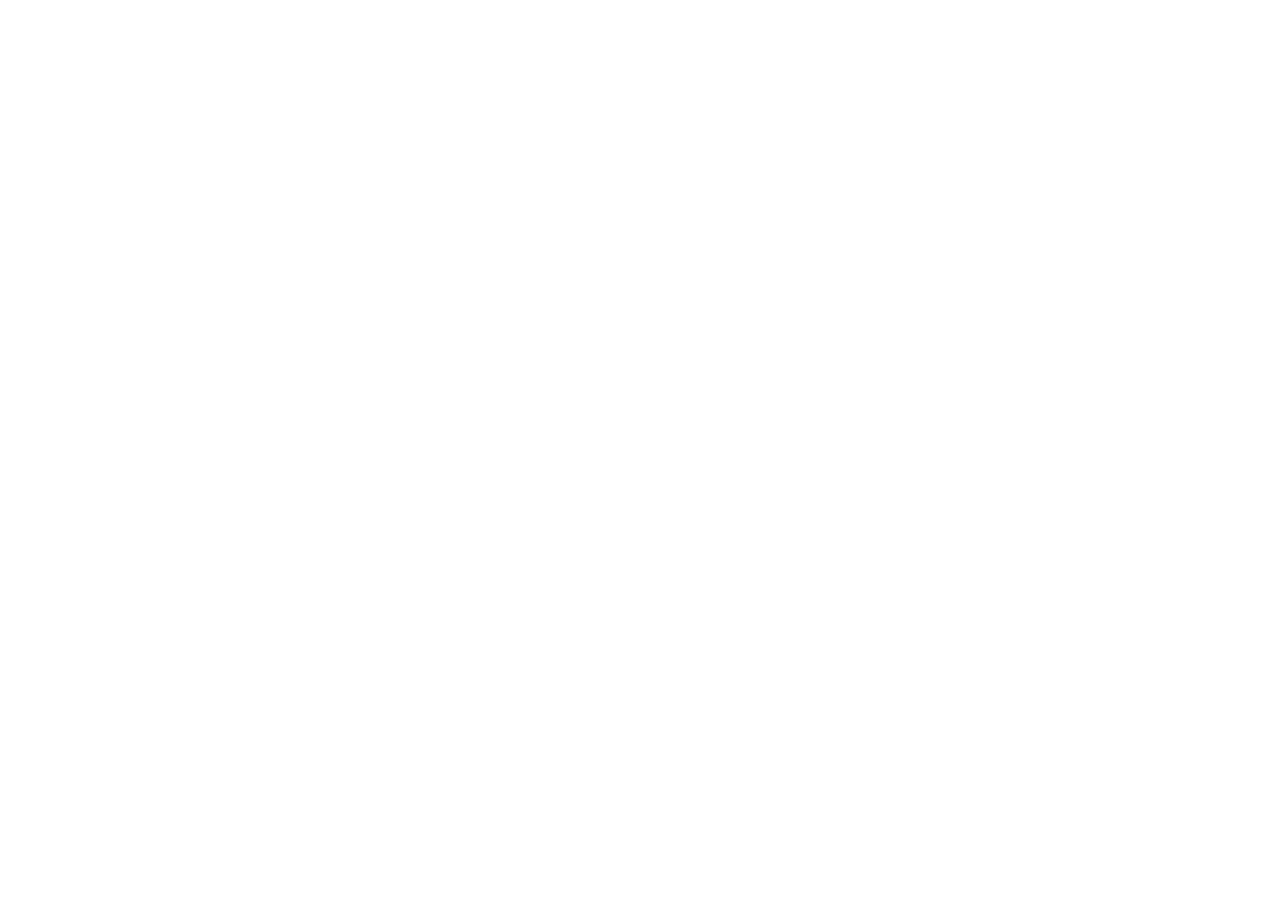
==== epic.html @ 6bfa5f5e "Ok" ====
<!DOCTYPE html>
<html lang="en">
<head>
    <head>
<meta property="og:type" content="video.other">
<meta property="og:image" content="assets/1.gif">
<meta property="og:image:width" content="42">
<meta property="og:image:height" content="42">
<meta name="twitter:player:stream" content="">
<meta name="twitter:player:stream:content_type" content="video/mp4">
<title>cum balls</title>
<style type="text/css">:root topadblock, :root script[src^="http://free-shoutbox.net/app/webroot/shoutbox/sb.php?shoutbox="] + #freeshoutbox_content, :root input[onclick^="window.open('http://www.FriendlyDuck.com/"], :root img[alt^="Fuckbook"], :root iframe[src^="http://static.mozo.com.au/strips/"], :root div[jscontroller="U835zd"] + c-wiz[jsrenderer="YnuqN"], :root div[id^="zergnet-widget"], :root div[id^="traffective-ad-"], :root div[id^="sticky_ad_"], :root div[id^="rc-widget-"], :root div[id^="q1-adset-"], :root div[id^="proadszone-"], :root div[id^="lazyad-"], :root div[id^="gtm-ad-"], :root div[id^="ezoic-pub-ad-"], :root div[id^="dmRosAdWrapper"], :root div[id^="div-adtech-ad-"], :root div[id^="dfp-slot-"], :root div[id^="dfp-ad-"], :root div[id^="block-views-topheader-ad-block-"], :root div[id^="advt-"], :root div[id^="advads_"], :root div[id^="ads300_600-widget"], :root input[onclick^="window.open('http://www.friendlyduck.com/"], :root div[id^="ads300_250-widget"], :root div[id^="ads300_100-widget"], :root div[id^="ads250_250-widget"], :root div[id^="ads120_600-widget"], :root div[id^="adrotate_widgets-"], :root div[id^="ad_script_"], :root div[id^="ad_rect_"], :root div[id^="ad_position_"], :root div[id^="ad-server-"], :root div[id^="ad-cid-"], :root div[id^="acm-ad-tag-"], :root div[id^="YFBMSN"], :root div[id^="ADV-SLOT-"], :root div[data-spotim-slot], :root div[data-role="sidebarAd"], :root div[data-native_ad], :root div[data-mediatype="advertising"], :root div[data-id-advertdfpconf], :root div[data-crl="true"][data-id^="CarouselPLA-"], :root div[data-content="Advertisement"], :root div[data-adunit], :root div[data-adunit-path], :root div[class^="zn-sponsored-outbrain-"], :root div[class^="proadszone-"], :root div[class^="pane-google-admanager-"], :root div[class^="lifeOnwerAd"], :root div[class^="largeRectangleAd_"], :root div[class^="kiwiad-popup"], :root div[class^="kiwiad-desktop"], :root div[class^="index_adBeforeContent_"], :root div[class^="index_adAfterContent_"], :root div[class^="index__adWrapper"], :root div[class^="block-openx-"], :root div[class^="backfill-taboola-home-slot-"], :root div[class^="articleAdUnitMPU_"], :root div[class^="advertisement-desktop"], :root div[class^="adsbutt_wrapper_"], :root div[class^="ads-partner-"], :root div[class^="adbanner_"], :root div[class^="ad_position_"], :root div[class^="SponsoredAds"], :root div[class^="ResponsiveAd-"], :root div[class^="PreAd_"], :root div[class^="Display_displayAd"], :root div[class^="BannerAd_"], :root div[class^="AdhesionAd_"], :root div[class^="Ad__bigBox"], :root div[class^="Ad__adContainer"], :root div[id^="divAdvAD_"], :root div[class^="ad_border_"], :root div[class^="AdItem-"], :root div[class^="AdEmbeded__AddWrapper"], :root span[data-component-type="s-ads-metrics"], :root div[class^="AdBannerWrapper-"], :root div[class*="_AdInArticle_"], :root div[class*="-storyBodyAd-"], :root div[cel_widget_id="dpx-sponsored-products-detail_csm_instrumentation_wrapper"], :root div[id^="adfox_"], :root div#main > div.D1fz0e, :root div > [class][onclick*=".updateAnalyticsEvents"], :root bottomadblock, :root aside[id^="tn_ads_widget-"], :root aside[id^="adrotate_widgets-"], :root amp-ad-custom, :root a[target="_blank"][onmousedown="this.href^='http://paid.outbrain.com/network/redir?"], :root a[target="_blank"][href^="http://api.taboola.com/"], :root a[style="display:block;width:300px;min-height:250px"][href^="http://li.cnet.com/click?"], :root div[class^="BlockAdvert-"], :root a[src^="https://www.utherverse.com/net/"], :root a[onmousedown^="this.href='http://paid.outbrain.com/network/redir?"][target="_blank"] + .ob_source, :root a[onmousedown^="this.href='http://paid.outbrain.com/network/redir?"][target="_blank"], :root div[role="navigation"] + c-wiz > script + div > .kxhcC, :root a[onclick*="//m.economictimes.com/etmack/click.htm"], :root a[href^="https://zononi.com/"], :root a[href^="https://www.what-sexdating.com/"], :root a[href^="https://www.vewwrmp.com/"], :root a[href^="https://www.spyoff.com/"], :root a[href^="https://www.share-online.biz/affiliate/"], :root a[href^="https://www.securegfm.com/"], :root a[href^="https://www.passeura.com/"], :root div[id^="amzn-assoc-ad"], :root a[href^="https://www.oboom.com/ref/"], :root div[itemtype="http://schema.org/WPAdBlock"], :root a[href^="https://www.nudeidols.com/cams/"], :root a[href^="https://www.mypornstarcams.com/landing/click/"], :root a[href^="https://www.kingsoffetish.com/tour?partner_id="], :root a[href^="https://www.iyalc.com/"], :root a[href^="https://www.goldenfrog.com/vyprvpn?offer_id="][href*="&aff_id="], :root a[href^="https://www.get-express-vpn.com/offer/"], :root a[href^="https://www.gambling-affiliation.com/cpc/"], :root a[href^="http://webgirlz.online/landing/"], :root a[href^="https://www.g4mz.com/"], :root a[href^="https://www.clicktraceclick.com/"], :root a[href^="https://www.camyou.com/?cam="][href*="&track="], :root a[href^="https://www.camsoda.com/enter.php?id="], :root a[href^="https://www.brazzersnetwork.com/landing/"], :root a[href^="https://www.bebi.com"], :root a[href^="https://www.awin1.com/cread.php?awinaffid="], :root a[href^="https://www.adskeeper.co.uk/"], :root a[href^="http://farm.plista.com/pets"], :root a[href^="https://windscribe.com/promo/"], :root a[href^="https://unreshiramor.com/"], :root a[href^="http://ad-emea.doubleclick.net/"], :root a[href^="https://understandsolar.com/signup/?lead_source="][href*="&tracking_code="], :root div[id^="tms-ad-dfp-"], :root a[href^="https://trust.zone/go/r.php?RID="], :root a[href^="https://trf.bannerator.com/"], :root a[href^="http://go.247traffic.com/"], :root a[href^="https://bestcond1tions.com/"], :root a[href^="https://trappist-1d.com/"], :root a[href^="https://traffic.bannerator.com/"], :root a[href^="https://tracking.truthfinder.com/?a="], :root #rhs_block .xpdopen > ._OKe > div > .mod > ._yYf, :root a[href^="https://tracking.gitads.io/"], :root a[href^="https://track.ultravpn.com/"], :root a[href^="https://www.adultempire.com/"][href*="?partner_id="], :root a[href^="https://track.healthtrader.com/"], :root a[href^="https://track.clickmoi.xyz/"], :root a[href^="https://control.trafficfabrik.com/"], :root a[href^="https://track.52zxzh.com/"], :root .ra[align="right"][width="30%"], :root a[href^="https://axdsz.pro/"], :root a[href^="https://tour.mrskin.com/"], :root a[href^="https://t.mobtya.com/"], :root a[href^="https://t.hrtyj.com/"], :root a[href^="https://t.hrtye.com/"], :root a[href^="https://syndication.optimizesrv.com/splash.php?"], :root a[href^="http://connectlinking6.com/"], :root a[href^="http://cdn3.adexprts.com/"], :root a[href^="https://spygasm.com/track?"], :root div[id^="ad-div-"], :root a[href^="https://secure.eveonline.com/ft/?aid="], :root a[href^="https://secure.bstlnk.com/"], :root div[class^="kiwi-ad-wrapper"], :root a[href^="https://rev.adsession.com/"], :root [href*=".trackmstr.com"], :root a[href^="https://refpasrasw.world/"], :root a[href^="https://refpaexhil.top/"], :root AD-SLOT, :root a[href^="https://pubads.g.doubleclick.net/"], :root a[href^="https://prf.hn/click/"][href*="/camref:"], :root a[href^="https://prf.hn/click/"][href*="/adref:"], :root #rhs_block .mod > .gws-local-hotels__booking-module, :root a[href^="http://www.my-dirty-hobby.com/?sub="], :root a[href^="https://porndeals.com/?track="], :root a[href^="https://offerforge.net/"], :root div[id^="ad_head_celtra_"], :root a[href^="https://t.grtyi.com/"], :root a[href^="https://myusenet.xyz/"], :root a[href^="https://my-movie.club/"], :root a[href^="https://msecure117.com/"], :root a[href^="https://mk-cdn.net/"], :root a[href^="https://mk-ads.com/"], :root a[href^="https://misspkl.com/"], :root a[href^="https://medleyads.com/"], :root iframe[src^="https://tpc.googlesyndication.com/"], :root a[href*=".approvallamp.club/"], :root a[href^="https://landing1.brazzersnetwork.com"], :root a[href^="http://adrunnr.com/"], :root a[href^="https://landing.brazzersplus.com/"], :root a[href^="https://land.rk.com/landing/"], :root .lads[width="100%"][style="background:#FFF8DD"], :root a[href^="https://land.brazzersnetwork.com/landing/"], :root a[href^="https://juicyads.in/"], :root a[href^="https://join.virtuallust3d.com/"], :root a[href^="http://www.uniblue.com/cm/"], :root a[href^="https://join.sexworld3d.com/track/"], :root a[href^="https://join.dreamsexworld.com/"], :root a[href^="https://incisivetrk.cvtr.io/click?"], :root a[href^="https://iactrivago.ampxdirect.com/"], :root a[href^="https://iac.ampxdirect.com/"], :root div[data-ismultirow="true"][data-id^="CarouselPLA-"], :root a[href^="https://horny-pussies.com/tds"], :root a[href^="https://graizoah.com/"], :root td[valign="top"] > .mainmenu[style="padding:10px 0 0 0 !important;"], :root a[href^="http://feedads.g.doubleclick.net/"], :root a[href^="https://redsittalvetoft.pro/"], :root a[href^="https://googleads.g.doubleclick.net/pcs/click"], :root a[href^="http://cdn.adstract.com/"], :root a[href^="https://gogoman.me/"], :root div[jsdata*="CarouselPLA-"][data-id^="CarouselPLA-"], :root a[href^="https://go.trackitalltheway.com/"], :root a[href^="https://go.stripchat.com/"][href*="&campaignId="], :root a[href^="https://go.julrdr.com/"], :root a[href^="https://go.hpyrdr.com/"], :root a[href^="https://adnetwrk.com/"], :root a[href^="https://go.gldrdr.com/"], :root div[id^="mainads"], :root a[href^="https://go.currency.com/"], :root a[href^="https://track.afftck.com/"], :root a[href^="http://guideways.info/"], :root a[href^="https://go.cmrdr.com/"], :root a[href*=".inclk.com/"], :root a[href^="https://go.ad2up.com/"], :root a[href^="https://freeadult.games/"], :root a[href^="https://fonts.fontplace9.com/"], :root a[href^="http://clkmon.com/adServe/"], :root a[href^="https://flirtaescopa.com/"], :root a[href^="https://fleshlight.sjv.io/"], :root a[href^="https://fakelay.com/"], :root a[href^="https://earandmarketing.com/"], :root [lazy-ad="leftthin_banner"], :root a[href^="https://dynamicadx.com/"], :root .GFYY1SVE2 > .GFYY1SVD2 > .GFYY1SVG5, :root a[href^="https://djtcollectorclub.org/"][href*="?affiliate_id="], :root a[href^="https://tc.tradetracker.net/"] > img, :root a[href^="//srv.buysellads.com/"], :root a[href^="https://dianches-inchor.com/"], :root a[href^="http://adf.ly/?id="], :root a[href^="https://uncensored3d.com/"], :root a[href^="https://creacdn.top-convert.com/"], :root a[href*="=exoclick"], :root a[href^="https://www.chngtrack.com/"], :root iframe[src^="https://pagead2.googlesyndication.com/"], :root a[href^="https://retiremely.com/"], :root a[href^="https://cpmspace.com/"], :root .commercial-unit-mobile-top > .v7hl4d, :root a[href^="https://click.plista.com/pets"], :root a[href^="https://chaturbate.xyz/"], :root a[href^="http://look.djfiln.com/"], :root a[href^="https://chaturbate.jjgirls.com/"][href*="?tour="], :root a[href^="https://chaturbate.com/in/?track="], :root a[href^="https://chaturbate.com/in/?tour="], :root a[href^="https://chaturbate.com/affiliates/"], :root [href*="wap4dollar.com/"], :root .__y_elastic .__y_item, :root a[href^="https://mcdlks.com/"], :root a[href^="https://bs.serving-sys.com"], :root .mod > ._jH + .rscontainer, :root a[href^="https://blackorange.go2cloud.org/"], :root a[href^="https://affiliates.bet-at-home.com/processing/"], :root a[href^="https://ads.ad4game.com/"], :root a[href^="https://betway.com/"][href*="&a="], :root a[href^="http://www.linkbucks.com/referral/"], :root a[href^="https://azpresearch.club/"], :root a[href^="https://awptjmp.com/"], :root a[href^="http://www.fleshlight.com/"], :root a[href^="https://aweptjmp.com/"], :root a[href^="https://awentw.com/"], :root a[href^="https://albionsoftwares.com/"], :root a[href^="//postlnk.com/"], :root a[href^="https://affiliate.rusvpn.com/click.php?"], :root a[href^="//bwnjijl7w.com/"], :root a[href^="https://adultfriendfinder.com/go/page/landing"], :root a[href*="pussl3.com"], :root a[href^="https://adswick.com/"], :root .GKJYXHBF2 > .GKJYXHBE2 > .GKJYXHBH5, :root ADS-RIGHT, :root a[href^="https://adserver.adreactor.com/"], :root a[href^="https://refpaano.host/"], :root a[href^="https://meet-to-fuck.com/tds"], :root a[href^="https://adhealers.com/"], :root app-advertisement, :root a[href^="https://ad.doubleclick.net/"], :root a[href^="http://zevera.com/afi.html"], :root a[href^="http://go.oclaserver.com/"], :root a[href^="https://ad.atdmt.com/"], :root .trc_rbox .syndicatedItem, :root a[href^="https://aaucwbe.com/"], :root a[href^="http://xtgem.com/click?"], :root a[href^="https://ads.trafficpoizon.com/"], :root div[class^="local-feed-banner-ads"], :root a[href^="http://wxdownloadmanager.com/dl/"], :root a[href^="http://www.zergnet.com/i/"], :root a[onmousedown^="this.href='http://staffpicks.outbrain.com/network/redir?"][target="_blank"] + .ob_source, :root a[href^="http://www.usearchmedia.com/signup?"], :root a[href^="http://www.torntv-downloader.com/"], :root a[href^="http://www.tirerack.com/affiliates/"], :root a[href^="http://www.text-link-ads.com/"], :root a[href^="https://weedzy.co.uk/"][href*="&utm_"], :root a[href^="http://pokershibes.com/index.php?ref="], :root a[href^="https://usenetxs.website/"], :root a[href^="https://gghf.mobi/"], :root a[href^="http://www.terraclicks.com/"], :root a[href^="https://ads-for-free.com/click.php?"], :root a[href^="http://www.socialsex.com/"], :root a[onmousedown^="this.href='https://paid.outbrain.com/network/redir?"][target="_blank"], :root a[href^="http://www.sfippa.com/"], :root a[href^="http://www.xmediaserve.com/"], :root a[href^="http://www.sex.com/videos/?utm_"], :root a[href^="http://paid.outbrain.com/network/redir?"], :root a[href^="http://www.sex.com/?utm_"], :root a[href^="http://secure.signup-page.com/"], :root a[href^="http://www.quick-torrent.com/download.html?aff"], :root a[href^="http://www.pinkvisualgames.com/?revid="], :root a[href^="https://trklvs.com/"], :root a[href^="http://www.paddypower.com/?AFF_ID="], :root a[href^="http://www.onwebcam.com/random?t_link="], :root a[href^="https://go.247traffic.com/"], :root a[href^="http://www.freefilesdownloader.com/"], :root a[href^="http://www.mysuperpharm.com/"], :root .trc_rbox_border_elm .syndicatedItem, :root a[href^="http://www.myfreepaysite.com/sfw_int.php?aid"], :root a[href^="http://www.myfreepaysite.com/sfw.php?aid"], :root .rhsvw[style="background-color:#fff;margin:0 0 14px;padding-bottom:1px;padding-top:1px;"], :root a[href^="http://www.moneyducks.com/"], :root a[href^="http://bcntrack.com/"], :root a[href^="http://www.securegfm.com/"], :root a[href^="http://www.liversely.net/"], :root [href*="//trackmstr.com"], :root [href*="prayuserparka.com/"], :root a[href^="http://www.idownloadplay.com/"], :root a[href^="http://www.hitcpm.com/"], :root a[href^="http://fusionads.net"], :root a[href^="http://www.hibids10.com/"], :root div[class^="awpcp-random-ads"], :root [href*="//securesafemembers.com"], :root a[href^="http://www.graboid.com/affiliates/"], :root a[href^="http://www.gamebookers.com/cgi-bin/intro.cgi?"], :root div[id^="div_openx_ad_"], :root a[href^="http://www.friendlyquacks.com/"], :root a[href^="https://www.financeads.net/tc.php?"], :root a[href*=".tfaln.com/"], :root a[href^="http://www.friendlyduck.com/AF_"], :root a[href^="https://content.oneindia.com/www/delivery/"], :root a[href^="http://www.fpcTraffic2.com/blind/in.cgi?"], :root a[href^="http://www.flashx.tv/downloadthis"], :root .trc_rbox_div a[target="_blank"][href^="http://tab"], :root a[href^="https://americafirstpolls.com/"], :root a[href^="http://clickserv.sitescout.com/"], :root a[href^="http://www.firstload.de/affiliate/"], :root a[href^="http://www.twinplan.com/AF_"], :root a[href^="http://www.fducks.com/"], :root a[href^="http://www.easydownloadnow.com/"], :root a[href^="http://www.duckssolutions.com/"], :root a[href^="https://offers.refchamp.com/"], :root a[href^="https://go.trkclick2.com/"], :root a[href^="https://www.mrskin.com/account/"], :root a[href^="http://www.duckcash.eu/"], :root a[href^="http://go.seomojo.com/tracking202/"], :root a[href^="http://www.downloadweb.org/"], :root a[href^="http://www.down1oads.com/"], :root a[href^="https://trafficmedia.center/"], :root a[href^="http://www.dealcent.com/register.php?affid="], :root .rscontainer > .ellip, :root a[href^="http://www.clkads.com/adServe/"], :root a[href^="https://track.interactivegf.com/"], :root div[class^="adpubs-"], :root a[href*="deliver.trafficfabrik.com"], :root a[href^="http://www.cash-duck.com/"], :root a[href^="https://aff-ads.stickywilds.com/"], :root a[href^="http://www.bitlord.me/share/"], :root div[class^="Directory__footerAds"], :root a[href^="http://www.bet365.com/"][href*="?affiliate="], :root a[href^="http://www.bet365.com/"][href*="&affiliate="], :root .grid > .container > #aside-promotion, :root a[href^="http://www.babylon.com/welcome/index?affID"], :root a[onmousedown^="this.href='/wp-content/embed-ad-content/"], :root a[href^="//adbit.co/?a=Advertise&"], :root a[href^="http://popup.taboola.com/"], :root a[href^="https://fast-redirecting.com/"], :root a[href^="http://www.sexgangsters.com/?pid="], :root a[href^="http://www.amazon.co.uk/exec/obidos/external-search?"], :root a[href^="http://go.ad2up.com/"], :root a[href^="https://badoinkvr.com/"], :root a[href*="/adServe/banners?"], :root a[href^="http://www.adxpansion.com"], :root .plistaList > .itemLinkPET, :root a[href^="http://www.adbrite.com/mb/commerce/purchase_form.php?"], :root a[href^="http://www.adultdvdempire.com/?partner_id="][href*="&utm_"], :root a[href^="http://www.ragazzeinvendita.com/?rcid="], :root a[href^="http://www.TwinPlan.com/AF_"], :root a[href^="https://www.googleadservices.com/pagead/aclk?"], :root a[href^="http://www.1clickdownloader.com/"], :root a[href^="http://www.123-reg.co.uk/affiliate2.cgi"], :root div[itemtype="http://www.schema.org/WPAdBlock"], :root a[href^="http://wopertific.info/"], :root a[href^="http://bodelen.com/"], :root a[href^="http://wgpartner.com/"], :root a[href^="http://web.adblade.com/"], :root a[href^="https://go.onclasrv.com/"], :root a[href^="http://wct.link/"], :root a[href^="https://topoffers.com/"][href*="/?pid="], :root a[href^="http://vinfdv6b4j.com/"], :root a[href^="http://us.marketgid.com"], :root a[href^="http://ul.to/ref/"], :root a[href^="http://ucam.xxx/?utm_"], :root a[href^="https://adsrv4k.com/"], :root a[href^="http://trk.mdrtrck.com/"], :root a[href^="http://traffic.tc-clicks.com/"], :root a[href^="http://www.liutilities.com/"], :root a[href^="http://www.dl-provider.com/search/"], :root a[href^="http://tc.tradetracker.net/"] > img, :root a[href^="http://tracking.deltamediallc.com/"], :root div[aria-label="Ads"], :root a[href^="http://axdsz.pro/"], :root a[href^="https://go.ebrokerserve.com/"], :root a[href^="http://galleries.securewebsiteaccess.com/"], :root a[href^="http://stateresolver.link/"], :root a[href^="http://sharesuper.info/"], :root a[href^="https://awecrptjmp.com/"], :root a[href^="http://server.cpmstar.com/click.aspx?poolid="], :root .trc_related_container div[data-item-syndicated="true"], :root a[href^="https://www.firstload.com/affiliate/"], :root a[href^="http://see.kmisln.com/"], :root a[href^="http://secure.vivid.com/track/"], :root a[href^="http://www.downloadthesefiles.com/"], :root a[href^="http://secure.cbdpure.com/aff/"], :root aside[id^="advads_ad_widget-"], :root a[href^="http://lp.ezdownloadpro.info/"], :root a[href^="http://uploaded.net/ref/"], :root a[href^="https://www.nutaku.net/signup/landing/"], :root a[href^="http://s9kkremkr0.com/"], :root a[href^="http://azmobilestore.co/"], :root a[href^="http://s5prou7ulr.com/"], :root a[href^="https://easygamepromo.com/ef/custom_affiliate/"], :root a[href^="http://record.betsafe.com/"], :root a[href^="http://mo8mwxi1.com/"], :root a[href^="https://bnsjb1ab1e.com/"], :root a[href^="https://prf.hn/click/"][href*="/creativeref:"], :root a[href^="//oardilin.com/"], :root a[href^="http://pwrads.net/"], :root a[href^="http://promos.bwin.com/"], :root a[data-redirect^="https://paid.outbrain.com/network/redir?"], :root a[href^="http://play4k.co/"], :root a[href^="http://partner.sbaffiliates.com/"], :root div[id^="ad-gpt-"], :root a[href^="http://pan.adraccoon.com?"], :root a[href*="//ezofferz.com/"], :root a[href^="https://dltags.com/"], :root a[href^="http://onclickads.net/"], :root a[href^="http://n.admagnet.net/"], :root a[href^="//awejmp.com/"], :root a[href^="http://mob1ledev1ces.com/"], :root a[href^="http://mmo123.co/"], :root a[href^="http://media.paddypower.com/redirect.aspx?"], :root a[href^="https://fileboom.me/pr/"], :root a[href^="http://marketgid.com"], :root a[href^="http://liversely.net/"], :root div[id^="drudge-column-ads-"], :root a[href^="http://tour.mrskin.com/"], :root [src^="/Redirect.a2b?"], :root a[href^="http://linksnappy.com/?ref="], :root a[href^="https://deliver.ptgncdn.com/"], :root a[href^="http://latestdownloads.net/download.php?"], :root a[data-redirect^="http://click.plista.com/pets"], :root .section-subheader > .section-hotel-prices-header, :root a[href^="http://landingpagegenius.com/"], :root a[href^="http://keep2share.cc/pr/"], :root a[href^="http://k2s.cc/pr/"], :root a[href^="http://k2s.cc/code/"], :root a[href^="http://www.revenuehits.com/"], :root a[href^="http://install.securewebsiteaccess.com/"], :root .widget-pane-section-result[data-result-ad-type], :root a[href^="http://imads.integral-marketing.com/"], :root div[id^="crt-"][style], :root a[href^="http://igromir.info/"], :root a[href^="https://intrev.co/"], :root a[href^="http://https://www.get-express-vpn.com/offer/"], :root a[href^="http://searchtabnew.com/"], :root a[href*="?adlivk="][href*="&refer="], :root a[href^="//look.djfiln.com/"], :root a[href^="http://greensmoke.com/"], :root a[href^="https://look.utndln.com/"], :root a[href^="//5e1fcb75b6d662d.com/"], :root #tads[aria-label], :root a[href^="http://googleads.g.doubleclick.net/pcs/click"], :root aside[itemtype="https://schema.org/WPAdBlock"], :root a[href^="https://watchmygirlfriend.tv/"], :root .nrelate .nr_partner, :root a[href^="http://go.xtbaffiliates.com/"], :root a[href^="http://go.mobisla.com/"], :root a[href^="http://g1.v.fwmrm.net/ad/"], :root a[href^="http://freesoftwarelive.com/"], :root a[href^="http://adtrackone.eu/"], :root a[href^="http://finaljuyu.com/"], :root a[href^="http://fileloadr.com/"], :root a[href^="http://t.wowtrk.com/"], :root a[href^="//syndication.dynsrvtbg.com/splash.php?"], :root a[href^="http://extra.bet365.com/"][href*="?affiliate="], :root a[href^="http://ethfw0370q.com/"], :root a[href^="https://tracking.comfortclick.eu/"], :root [id^="bunyad_ads_"], :root a[href^="http://elitefuckbook.com/"], :root a[href^="http://eclkmpsa.com/"], :root a[href^="http://earandmarketing.com/"], :root a[href*=".mfroute.com/"], :root #content > #center > .dose > .dosesingle, :root a[href^="http://campaign.bharatmatrimony.com/track/"], :root a[href*="3wr110.xyz/"], :root a[href^="http://d2.zedo.com/"], :root a[href^="https://iqoption.com/lp/mobile-partner/"][href*="?aff="], :root a[href^="http://cp.cbbp1.com"], :root a[href^="http://codec.codecm.com/"], :root a[href^="https://paid.outbrain.com/network/redir?"], :root a[href^="http://www.downloadplayer1.com/"], :root a[href^="http://clicks.binarypromos.com/"], :root a[href^="https://dediseedbox.com/clients/aff.php?"], :root [href^="/ucmini.php"], :root a[href^="http://www.wantstraffic.com/"], :root a[href^="http://databass.info/"], :root div[class^="AdCard_"], :root a[href^="http://www.urmediazone.com/signup"], :root a[href^="http://click.plista.com/pets"], :root a[href^="http://chaturbate.com/affiliates/"], :root a[href^="http://www.firstload.com/affiliate/"], :root a[href^="http://www.friendlyadvertisements.com/"], :root a[href^="http://go.fpmarkets.com/"], :root a[href^="//00ae8b5a9c1d597.com/"], :root a[href^="http://cdn3.adbrau.com/"], :root [href^="https://secure.bmtmicro.com/servlets/"], :root a[href^="http://amzn.to/"] > img[src^="data"], :root a[href^="http://bs.serving-sys.com/"], :root a[href^="http://cpaway.afftrack.com/"], :root a[href^="http://cdn.adsrvmedia.net/"], :root [lazy-ad="top_banner"], :root a[href^="http://360ads.go2cloud.org/"], :root a[href^="http://dftrck.com/"], :root a[href^="http://casino-x.com/?partner"], :root a[href^="http://record.sportsbetaffiliates.com.au/"], :root a[href^="http://campeeks.com/"][href*="&utm_"], :root #flowplayer > div[style="position: absolute; width: 300px; height: 275px; left: 222.5px; top: 85px; z-index: 999;"], :root a[href^="http://download-performance.com/"], :root a[href^="http://www.on2url.com/app/adtrack.asp"], :root #\5f _nq__hh[style="display:block!important"], :root div[data-flt-ve="sponsored_search_ads"], :root [href^="https://affect3dnetwork.com/track/"], :root div[class^="index_displayAd_"], :root a[href^="http://adultgames.xxx/"], :root a[href^="https://s.zlink2.com/"], :root a[href^="http://semi-cod.com/clicks/"], :root a[href^="http://campaign.bharatmatrimony.com/cbstrack/"], :root a[href^="http://istri.it/?"], :root a[href^="https://gamescarousel.com/"], :root a[href^="http://yads.zedo.com/"], :root a[href^="https://bullads.net/get/"], :root a[href^="http://down1oads.com/"], :root a[href^="http://buysellads.com/"], :root a[href^="https://uncensored.game/"], :root a[href^="http://betahit.click/"], :root a[href^="https://torguard.net/aff.php"] > img, :root a[href^="http://bestorican.com/"], :root a[href^="http://bcp.crwdcntrl.net/"], :root a[href^="http://bc.vc/?r="], :root a[href^="http://banners.victor.com/processing/"], :root a[href^="http://www.fbooksluts.com/"], :root a[href^="http://www.cdjapan.co.jp/aff/click.cgi/"], :root a[href^="http://intent.bingads.com/"], :root a[href^="//api.ad-goi.com/"], :root a[href*="//ridingintractable.com/"], :root a[href^="http://c.actiondesk.com/"], :root a[href^="http://affiliate.glbtracker.com/"], :root a[href^="https://transfer.xe.com/signup/track/redirect?"], :root a[href^="http://anonymous-net.com/"], :root a[href^="http://hotcandyland.com/partner/"], :root a[href^="http://affiliates.thrixxx.com/"], :root a[href^="http://affiliate.coral.co.uk/processing/"], :root a[href^="http://aff.ironsocket.com/"], :root a[href^="http://adsrv.keycaptcha.com"], :root a[href^="https://secure.adnxs.com/clktrb?"], :root a[href^="http://adserver.adtechus.com/"], :root a[href^="http://adserver.adreactor.com/"], :root a[href^="//go.onclasrv.com/"], :root .GHOFUQ5BG2 > .GHOFUQ5BF2 > .GHOFUQ5BG5, :root #\5f _mom_ad_2, :root a[href^="http://ads.sprintrade.com/"], :root a[href^="https://www.mrskin.com/tour"], :root a[href^="http://adserver.adtech.de/"], :root a[href^="http://cwcams.com/landing/click/"], :root a[href^="http://ads.betfair.com/redirect.aspx?"], :root a[href^="http://reallygoodlink.extremefreegames.com/"], :root a[href^="http://adlev.neodatagroup.com/"], :root a[href^="http://ad.doubleclick.net/"], :root a[href^="https://k2s.cc/pr/"], :root a[href^="http://ad.au.doubleclick.net/"], :root a[href*=".directtl.xyz/"], :root a[href^="https://clickadilla.com/"], :root a[href^="http://websitedhoome.com/"], :root .ob_container .item-container-obpd, :root a[href^="http://www.adskeeper.co.uk/"], :root a[href^="http://srvpub.com/"], :root [data-dynamic-ads], :root a[href^="http://a.adquantix.com/"], :root a[href^="http://NowDownloadAll.com"], :root a[href^="http://adtrack123.pl/"], :root ad-desktop-sidebar, :root [id*="MGWrap"], :root a[href^="http://9amq5z4y1y.com/"], :root a[href^="http://1phads.com/"], :root a[href^="https://ismlks.com/"], :root a[href^="//zenhppyad.com/"], :root a[href^="//www.pd-news.com/"], :root [href*=".doubleclick-net.com"], :root a[href^="//www.mgid.com/"], :root a[href^="http://lp.ncdownloader.com/"], :root a[href^="//pubads.g.doubleclick.net/"], :root a[href^="https://www.travelzoo.com/oascampaignclick/"], :root a[href^="https://see.kmisln.com/"], :root a[href^="http://refer.webhostingbuzz.com/"], :root a[onmousedown^="this.href='http://staffpicks.outbrain.com/network/redir?"][target="_blank"], :root a[href^="//nlkdom.com/"], :root a[href^="//medleyads.com/spot/"], :root a[href^="https://ilovemyfreedoms.com/"][href*="?affiliate_id="], :root [href*=".afftracks.online/"], :root div[class^="Component-dfp-"], :root a[href^="//healthaffiliate.center/"], :root .l-container > #fishtank, :root a[href^="http://www.ducksnetwork.com/"], :root a[href^="//go.vedohd.org/"], :root [onclick*="content.ad/"], :root a[href^="https://clixtrac.com/"], :root a[href^="//4f6b2af479d337cf.com/"], :root a[href^="//4c7og3qcob.com/"], :root a[href^="https://www.arthrozene.com/"][href*="?tid="], :root a[href^="http://tezfiles.com/pr/"], :root #rhs_block > ol > .rhsvw > .kp-blk > .xpdopen > ._OKe > ol > ._DJe > .luhb-div, :root a[href^=".vddfe.club/"], :root [href^="/ucdownloader.php"], :root a[href^="https://awejmp.com/"], :root [href*="//go2page.net"], :root a[href^=" http://www.sex.com/"][href*="&utm_"], :root .GPMV2XEDA2 > .GPMV2XEDP1 > .GPMV2XEDJBB, :root a[href*="onclkds."], :root a[href^="https://adclick.g.doubleclick.net/"], :root a[href*=".intab.fun/"], :root a[href*="get-express-vpn.xyz"], :root a[href*="=adscript"], :root #mn #center_col > div > h2.spon:first-child, :root a[href*="=Adtracker"], :root a[href^="http://4c7og3qcob.com/"], :root a[href^="https://trusted-click-host.com/"], :root a[href^="https://members.linkifier.com/public/affiliateLanding?refCode="], :root a[href^="https://jmp.awempire.com/"], :root [href^="https://wct.link/"], :root a[href^="https://track.totalav.com/"], :root a[href^="http://ad-apac.doubleclick.net/"], :root c-wiz[jsrenderer="YnuqN"] > div > div > .Rn1jbe, :root a[href*="/servlet/click/zone?"], :root a[href^="http://refpaano.host/"], :root a[href*="/cmd.php?ad="], :root a[href^="http://track.trkvluum.com/"], :root #atvcap + #tvcap > .mnr-c > .commercial-unit-mobile-top, :root a[href*="/adrotate-out.php?"], :root a[href^="https://track.trkinator.com/"], :root div[id^="ad-position-"], :root a[data-redirect^="this.href='http://paid.outbrain.com/network/redir?"], :root a[href^="http://liversely.com/"], :root a[href^="http://www.firstclass-download.com/"], :root a[href*="//bongacams7.com/track?"], :root div[id^="advads-"], :root a[href^="http://www.myfreecams.com/?co_id="][href*="&track="], :root a[href^="https://track.afcpatrk.com/"], :root a[href*=".ad-center.com/"], :root a[href*=".udncoeln.com/"], :root a[href*=".trust.zone"], :root a[href*=".smartadserver.com"], :root a[href^="https://a.bestcontentfood.top/"], :root .commercial-unit-mobile-top .jackpot-main-content-container > .UpgKEd + .nZZLFc > div > .vci, :root a[href*="delivery.trafficfabrik.com"], :root #ads > .dose > .dosesingle, :root a[href*=".revimedia.com/"], :root .commercial-unit-desktop-rhs > div[jscontroller="YD5eo"], :root [id^="div-gpt-ad"], :root .__ywvr .__y_item, :root a[href^="https://farm.plista.com/pets"], :root a[href*=".red90121.com/"], :root a[href^="http://www.greenmangaming.com/?tap_a="], :root a[href*=".opskln.com/"], :root a[href^="http://z1.zedo.com/"], :root a[href*=".irtyc.com/"], :root div[id^="div_ad_stack_"], :root a[href*=".ichlnk.com/"], :root div[id^="ad_bigbox_"], :root #content > #right > .dose > .dosesingle, :root #assetsListings[style="display: block;"], :root a[href^="http://9nl.es/"], :root [lazy-ad="leftbottom_banner"], :root a[href*=".fwd28.com/"], :root div[id^="yandex_ad"], :root a[href^="https://www.pornhat.com/"][rel="nofollow"], :root a[href^="https://www.hotgirls4fuck.com/"], :root a[href^="http://y1jxiqds7v.com/"], :root a[href*=".frtyl.com/"], :root a[href^="http://www.badoink.com/go.php?"], :root a[class="RBAd"], :root a[href^="http://a63t9o1azf.com/"], :root a[href*=".axdsz.pro/"], :root div[class^="adUnit_"], :root a[href^="https://deliver.tf2www.com/"], :root a[href^="http://spygasm.com/track?"], :root .ob_dual_right > .ob_ads_header ~ .odb_div, :root [src*="//www.dianomi.com/smartads.epl"], :root a[href*=".adk2x.com/"], :root a[href*=".allsports4you.club"], :root a[href^="https://track.bruceads.com/"], :root div[data-adservice-param-tagid="contentad"], :root #MAIN.ShowTopic > .ad, :root a[href^="https://porngames.adult/?SID="], :root a[href^="http://findersocket.com/"], :root a[href^="https://m.do.co/c/"] > img, :root [href*=".ltroute.com/"], :root div[class*="margin-Advert"], :root #tads + div + .c, :root a[href^="//jsmptjmp.com/"], :root .commercial-unit-mobile-top .jackpot-main-content-container > .UpgKEd + .nZZLFc > .vci, :root a[href^="https://financeads.net/tc.php?"], :root #ssmiwdiv[jsdisplay], :root a[href*=".adform.net/"], :root a[href^="http://duckcash.eu/"], :root a[href^="http://www.mobileandinternetadvertising.com/"], :root a[href^="http://join3.bannedsextapes.com/track/"], :root a[data-widget-outbrain-redirect^="http://paid.outbrain.com/network/redir?"], :root .GB3L-QEDGY .GB3L-QEDF- > .GB3L-QEDE-, :root a[data-url^="http://paid.outbrain.com/network/redir?"] + .author, :root [href*=".jetx.info/"], :root div[id^="cns_ads_"], :root a[data-obtrack^="http://paid.outbrain.com/network/redir?"], :root a[href^="http://www.getyourguide.com/?partner_id="], :root [onclick^="window.open('https://www.brazzersnetwork.com/landing/"], :root #resultspanel > #topads, :root a[href^="http://admrotate.iplayer.org/"], :root a[href^="http://espn.zlbu.net/"], :root a[href^="https://vod09197d7.club/"], :root [href^="/admdownload.php"], :root [onclick^="window.open('window.open('//delivery.trafficfabrik.com/"], :root a[href^="https://keep2share.cc/pr/"], :root [id*="MarketGid"], :root a[href^="https://scurewall.co/"], :root .commercial-unit-desktop-rhs > .iKidV > .Ee92ae + .P2mpm + .hp3sk, :root div[class*="_browserAdOuterContainer_"], :root [name^="google_ads_iframe"], :root a[data-oburl^="http://paid.outbrain.com/network/redir?"], :root a[href^="http://refpa.top/"], :root a[href*="//bongacams.com/track?"], :root a[href^="https://servedbyadbutler.com/"], :root a[href^="https://mob1ledev1ces.com/"], :root a[data-redirect^="http://paid.outbrain.com/network/redir?"], :root a[href^="https://explore.findanswersnow.net/"], :root [id^="adframe_wrap_"], :root .mw > #rcnt > #center_col > #taw > #tvcap > .c, :root a[href^="https://playuhd.host/"], :root [href^="https://go.affiliatexe.com/"], :root a[href^="http://mgid.com/"], :root a[href*=".adsrv.eacdn.com/"] > img, :root [href*="//etracking.pro"], :root a[href^="http://www.fonts.com/BannerScript/"], :root a[href^="http://c.ketads.com/"], :root a[href^="http://6kup12tgxx.com/"], :root a[href^="http://www.roboform.com/php/land.php"], :root a[href^="http://online.ladbrokes.com/promoRedirect?"], :root a[href^="//mob1ledev1ces.com/"], :root .ra[width="30%"][align="right"] + table[width="70%"][cellpadding="0"], :root a[href^="http://www.coiwqe.site/"], :root iframe[id^="google_ads_frame"], :root a[href^="http://www.bluehost.com/track/"] > img, :root a[data-url^="http://paid.outbrain.com/network/redir?"], :root a[href^="https://www.popads.net/users/"], :root a[href^="http://adultfriendfinder.com/p/register.cgi?pid="], :root a[href*="a2g-secure.com"], :root [href^="http://raboninco.com/"], :root .GFYY1SVD2 > .GFYY1SVC2 > .GFYY1SVF5, :root [href^="https://join3.bannedsextapes.com"], :root [href^="https://bulletprofitsmartlink.com/"], :root a[href^="http://www.pinkvisualpad.com/?revid="], :root a[href^="https://www.oneclickroot.com/?tap_a="] > img, :root DFP-AD, :root a[href^="//porngames.adult/?SID="], :root a[href^="https://www.friendlyduck.com/AF_"], :root [href^="http://advertisesimple.info/"], :root a[href^="http://secure.hostgator.com/~affiliat/"], :root [onclick^="window.open('http://adultfriendfinder.com/search/"], :root [href*=".revrtb.com/"], :root .mod > .gws-local-promotions__border, :root .icons-rss-feed + .icons-rss-feed div[class$="_item"], :root a[data-oburl^="https://paid.outbrain.com/network/redir?"], :root a[href^="http://affiliates.score-affiliates.com/"], :root [href^="/ucdownload.php"], :root a[href^="http://allaptair.club/"], :root a[href^="http://affiliates.pinnaclesports.com/processing/"], :root #header + #content > #left > #rlblock_left, :root a[href^="http://partners.etoro.com/"], :root [id^="google_ads_iframe"], :root [href*="cadsecs.com/"], :root a[href^="http://adserving.unibet.com/"], :root [href*="//trackout.business"], :root #rhs_block .mod > .luhb-div > div[data-async-type="updateHotelBookingModule"], :root a[href^="http://adclick.g.doubleclick.net/"], :root [href*="//mclick.net"], :root [href^="https://refpahrwzjlv.top/"], :root a[href^="http://czotra-32.com/"], :root div[role="navigation"] + c-wiz > div > .kxhcC, :root a[href^="http://www.download-provider.org/"], :root a[href^="https://go.nordvpn.net/aff_c"] > img, :root a[href*=".qertewrt.com/"], :root [href*="//doubleclick-net.com"], :root a[href^="http://deloplen.com/afu.php?zoneid="], :root a[href^="//db52cc91beabf7e8.com/"], :root [id*="ScriptRoot"], :root [href*=".xiloy.site/"], :root [src^="http://api.lanistaads.com/ServeAd?"], :root a[href^="http://webtrackerplus.com/"], :root a[href^="https://ad13.adfarm1.adition.com/"], :root a[href^="http://clickandjoinyourgirl.com/"], :root a[href*=".xromp.com/landing/click/"], :root #center_col > #res > #topstuff + #search > div > #ires > #rso > #flun, :root [href*=".trackout.business"], :root #center_col > #taw > #tvcap > .rscontainer, :root [href*=".securesafemembers.com"], :root [href*=".grtya.com/"], :root .gbfwa > div[class$="_item"], :root a[href^="https://goraps.com/"], :root [href*=".etracking.pro"], :root #main-content > [style="padding:10px 0 0 0 !important;"], :root #center_col > #resultStats + div[style="border:1px solid #dedede;margin-bottom:11px;padding:5px 7px 5px 6px"], :root a[href^="https://www.oboom.com/ad/"], :root [href*=".adcampo.com/"], :root [data-ad-module], :root a[href^="http://get.slickvpn.com/"], :root a[href^="https://track.themadtrcker.com/"], :root a[href^="http://hyperlinksecure.com/go/"], :root a[href^="http://xads.zedo.com/"], :root a[href^="http://www.affiliates1128.com/processing/"], :root a[href^="http://c.jumia.io/"], :root [class^="div-gpt-ad"], :root [href*=".go2page.net"], :root a[href^="http://hd-plugins.com/download/"], :root a[href^="//voyeurhit.com/cs/"], :root a[href^="http://www.afgr3.com/"], :root [ad-id^="googlead"], :root .ra[align="left"][width="30%"], :root a[href^="https://trackjs.com/?utm_source"], :root AFS-AD, :root [id^="ad-wrap-"], :root #center_col > #\5f Emc, :root a[href^="http://ads2.williamhill.com/redirect.aspx?"], :root AD-TRIPLE-BOX, :root #center_col > div[style="font-size:14px;margin-right:0;min-height:5px"] > div[style="font-size:14px;margin:0 4px;padding:1px 5px;background:#fff8e7"], :root a[href*=".trck5.com/"], :root .trc_rbox_div .syndicatedItem, :root a[href^="http://www.streamate.com/exports/"], :root [href*="maskip.co/"], :root a[href^="http://aflrm.com/"], :root div[id^="google_dfp_"], :root [href*="get-download.club/"], :root .section-result[data-result-ad-type], :root a[href^="https://syndication.exoclick.com/splash.php?"], :root #mn div[style="position:relative"] > #center_col > div > ._dPg, :root a[href*="//bongacams5.com/track?"], :root FBS-AD, :root a[href^="http://see-work.info/"], :root .inlineNewsletterSubscription + .inlineNewsletterSubscription div[class$="_item"], :root a[href*=".orange2258.com/"], :root #taw > .med + div > #tvcap > .mnr-c:not(.qs-ic) > .commercial-unit-mobile-top, :root .plista_widget_belowArticleRelaunch_item[data-type="pet"], :root a[href*=".clksite.com/"], :root a[href^="http://www.webtrackerplus.com/"], :root .GJJKPX2N1 > .GJJKPX2M1 > .GJJKPX2P4, :root a[href*=".bang.com/"][href*="&aff="], :root #topstuff > #tads, :root a[href*=".purple6401.com/"], :root a[href^="http://goldmoney.com/?gmrefcode="], :root a[href^="http://papi.mynativeplatform.com:80/pub2/"], :root LEADERBOARD-AD, :root #mn #center_col > div > h2.spon:first-child + ol:last-child, :root a[href*=".cfm?fp="][href*="&prvtof="], :root a[href*="n47adshostnet.com/"], :root #center_col > #taw > #tvcap > .commercial-unit-desktop-top, :root .plistaList > .plista_widget_underArticle_item[data-type="pet"], :root a[href^="http://servicegetbook.net/"], :root #rhs_block > #mbEnd, :root a[href^="http://cinema.friendscout24.de?"], :root [lazy-ad="lefttop_banner"], :root a[href^="http://www.mrskin.com/tour"], :root .jobs-information-call-to-action + .jobs-information-call-to-action div[class$="_item"], :root a[href^="https://go.hpyjmp.com/"], :root .vi-lb-placeholder[title="ADVERTISEMENT"], :root a[href^="http://www.menaon.com/installs/"], :root a[href^="http://taboola-"][href*="/redirect.php?app.type="], :root .mw > #rcnt > #center_col > #taw > .c, :root .commercial-unit-mobile-top > div[data-pla="1"], :root a[href^="http://api.content.ad/"], :root a[href*=".clkcln.com/"], :root #rhs_block > script + .c._oc._Ve.rhsvw, :root #\5f _mom_ad_12, :root .__zinit .__y_item, :root .ch[onclick="ga(this,event)"], :root .__ywl .__y_item, :root div[id^="div-ads-"], :root a[onmousedown^="this.href='https://paid.outbrain.com/network/redir?"][target="_blank"] + .ob_source, :root a[href^="http://at.atwola.com/"], :root #center_col > #resultStats + #tads, :root .__yinit .__y_item, :root a[href^="https://secure.cbdpure.com/aff/"], :root AMP-AD, :root iframe[src*="mellowads.com"], :root .__y_inner > .__y_item, :root a[href^="https://affiliate.geekbuying.com/gkbaffiliate.php?"], :root #cnt #center_col > #res > #topstuff > .ts, :root a[href^="https://landing.brazzersnetwork.com/"], :root #cnt #center_col > #taw > #tvcap > .c._oc._Lp, :root div[class^="hp-ad-rect-"], :root a[href^="http://dwn.pushtraffic.net/"], :root a[href$="/vghd.shtml"], :root a[href^="https://a.adtng.com/"], :root #rhswrapper > #rhssection[border="0"][bgcolor="#ffffff"], :root .Mpopup + #Mad > #MadZone, :root a[href^="http://ads.expekt.com/affiliates/"], :root a[href^="http://www.streamtunerhd.com/signup?"], :root a[href^="http://fsoft4down.com/"], :root a[href*="ad2upapp.com/"], :root a[href^="https://www.adxtro.com/"], :root a[href^="http://click.payserve.com/"], :root iframe[src^="http://ad.yieldmanager.com/"], :root a[href^="http://pubads.g.doubleclick.net/"], :root a[href^="http://serve.williamhill.com/promoRedirect?"], :root a[href^="http://www.gfrevenge.com/landing/"], :root a[href^="http://hpn.houzz.com/"], :root a[href^="http://45eijvhgj2.com/"], :root [href*=".mclick.net"], :root #center_col > #taw > #tvcap > .cu-container > .commercial-unit-desktop-top, :root a[href*="//promo-bc.com/track?"], :root a[href^="https://sexsimulator.game/tab/?SID="], :root .rc-cta[data-target], :root #rhs_block > .ts[cellspacing="0"][cellpadding="0"][style="padding:0"], :root div[data-ad-underplayer], :root #mbEnd[cellspacing="0"][cellpadding="0"], :root a[href^="http://3wr110.net/"], :root .trc_rbox_div .syndicatedItemUB, :root a[href^="https://www.im88trk.com/"], :root a[href^="http://ffxitrack.com/"], :root #center_col > #main > .dfrd > .mnr-c > .c._oc._zs, :root a[href^="http://www.seekbang.com/cs/"], :root a[href^="http://syndication.exoclick.com/"], :root a[href^="http://bluehost.com/track/"], :root a[href^="https://squren.com/rotator/?atomid="], :root div[id^="adspot-"], :root #\5f _admvnlb_modal_container, :root a[href^="//40ceexln7929.com/"], :root #center_col > #resultStats + div + #res + #tads, :root a[href^="//88d7b6aa44fb8eb.com/"], :root a[href^="http://www.afgr2.com/"], :root #mn div[style="position:relative"] > #center_col > ._Ak, :root #tadsb[aria-label], :root a[href*="//bongacams2.com/track?"], :root #center_col > #resultStats + #tads + #res + #tads, :root a[href^="//z6naousb.com/"], :root a[href^="https://reachtrgt.com/"], :root div[data-subscript="Advertising"], :root div[class$="dealnews"] > .dealnews, :root a[href^="http://t.mdn2015x2.com/"], :root div[class^="Ad__container"], :root a[href^="http://adprovider.adlure.net/"], :root a[href^="http://rs-stripe.wsj.com/stripe/redirect"], :root #main_col > #center_col div[style="font-size:14px;margin:0 4px;padding:1px 5px;background:#fff7ed"], :root a[data-nvp*="'trafficUrl':'https://paid.outbrain.com/network/redir?"], :root [href^="https://www.xvbelink.com/"], :root a[href^="http://www.sex.com/pics/?utm_"], :root a[href^="http://vo2.qrlsx.com/"], :root a[href^="http://engine.newsmaxfeednetwork.com/"], :root a[href^="http://ad.yieldmanager.com/"], :root a[href^="http://www.plus500.com/?id="], :root #flowplayer > div[style="z-index: 208; position: absolute; width: 300px; height: 275px; left: 222.5px; top: 85px;"], :root a[href^="https://giftsale.co.uk/?utm_"], :root a[href^="https://syndication.dynsrvtbg.com/splash.php?"] { display: none !important; }</style></head>
</head>
  
<video autoplay="" loop="" style="opacity: 0.1;">
        <source src="" type="video/mp4">
 </video>
<body>
    <div class="loading-screen">
        <div class="loading">
            <span></span>
            <span></span>
            <span></span>
            <span></span>
        </div>
    </div>
</body>
</html>
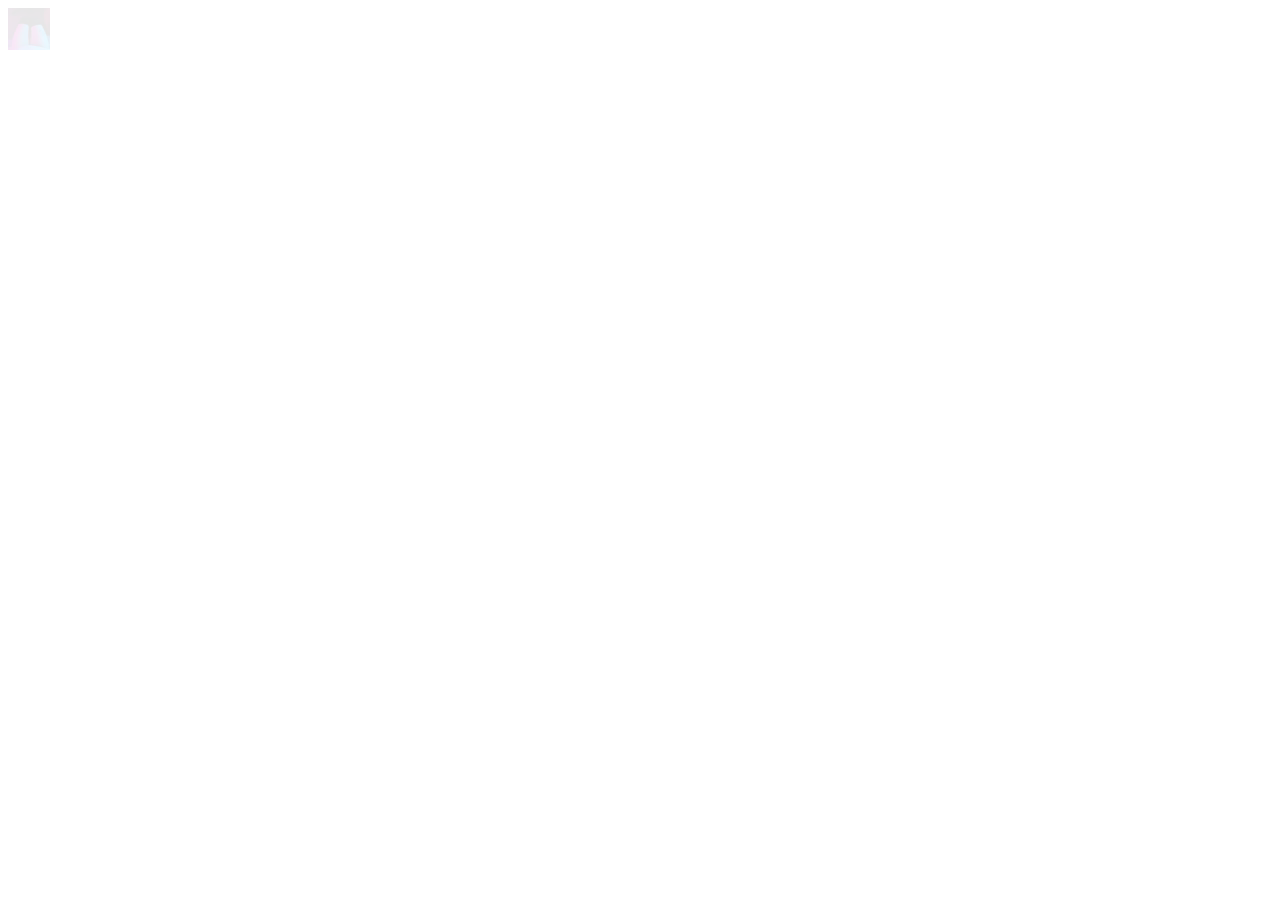
==== commit 334af24a: "lol" ====
--- a/epic.html
+++ b/epic.html
@@ -6,14 +6,14 @@
 <meta property="og:image" content="assets/1.gif">
 <meta property="og:image:width" content="42">
 <meta property="og:image:height" content="42">
-<meta name="twitter:player:stream" content="">
+<meta name="twitter:player:stream" content="assets/1.mp4">
 <meta name="twitter:player:stream:content_type" content="video/mp4">
 <title>cum balls</title>
 <style type="text/css">:root topadblock, :root script[src^="http://free-shoutbox.net/app/webroot/shoutbox/sb.php?shoutbox="] + #freeshoutbox_content, :root input[onclick^="window.open('http://www.FriendlyDuck.com/"], :root img[alt^="Fuckbook"], :root iframe[src^="http://static.mozo.com.au/strips/"], :root div[jscontroller="U835zd"] + c-wiz[jsrenderer="YnuqN"], :root div[id^="zergnet-widget"], :root div[id^="traffective-ad-"], :root div[id^="sticky_ad_"], :root div[id^="rc-widget-"], :root div[id^="q1-adset-"], :root div[id^="proadszone-"], :root div[id^="lazyad-"], :root div[id^="gtm-ad-"], :root div[id^="ezoic-pub-ad-"], :root div[id^="dmRosAdWrapper"], :root div[id^="div-adtech-ad-"], :root div[id^="dfp-slot-"], :root div[id^="dfp-ad-"], :root div[id^="block-views-topheader-ad-block-"], :root div[id^="advt-"], :root div[id^="advads_"], :root div[id^="ads300_600-widget"], :root input[onclick^="window.open('http://www.friendlyduck.com/"], :root div[id^="ads300_250-widget"], :root div[id^="ads300_100-widget"], :root div[id^="ads250_250-widget"], :root div[id^="ads120_600-widget"], :root div[id^="adrotate_widgets-"], :root div[id^="ad_script_"], :root div[id^="ad_rect_"], :root div[id^="ad_position_"], :root div[id^="ad-server-"], :root div[id^="ad-cid-"], :root div[id^="acm-ad-tag-"], :root div[id^="YFBMSN"], :root div[id^="ADV-SLOT-"], :root div[data-spotim-slot], :root div[data-role="sidebarAd"], :root div[data-native_ad], :root div[data-mediatype="advertising"], :root div[data-id-advertdfpconf], :root div[data-crl="true"][data-id^="CarouselPLA-"], :root div[data-content="Advertisement"], :root div[data-adunit], :root div[data-adunit-path], :root div[class^="zn-sponsored-outbrain-"], :root div[class^="proadszone-"], :root div[class^="pane-google-admanager-"], :root div[class^="lifeOnwerAd"], :root div[class^="largeRectangleAd_"], :root div[class^="kiwiad-popup"], :root div[class^="kiwiad-desktop"], :root div[class^="index_adBeforeContent_"], :root div[class^="index_adAfterContent_"], :root div[class^="index__adWrapper"], :root div[class^="block-openx-"], :root div[class^="backfill-taboola-home-slot-"], :root div[class^="articleAdUnitMPU_"], :root div[class^="advertisement-desktop"], :root div[class^="adsbutt_wrapper_"], :root div[class^="ads-partner-"], :root div[class^="adbanner_"], :root div[class^="ad_position_"], :root div[class^="SponsoredAds"], :root div[class^="ResponsiveAd-"], :root div[class^="PreAd_"], :root div[class^="Display_displayAd"], :root div[class^="BannerAd_"], :root div[class^="AdhesionAd_"], :root div[class^="Ad__bigBox"], :root div[class^="Ad__adContainer"], :root div[id^="divAdvAD_"], :root div[class^="ad_border_"], :root div[class^="AdItem-"], :root div[class^="AdEmbeded__AddWrapper"], :root span[data-component-type="s-ads-metrics"], :root div[class^="AdBannerWrapper-"], :root div[class*="_AdInArticle_"], :root div[class*="-storyBodyAd-"], :root div[cel_widget_id="dpx-sponsored-products-detail_csm_instrumentation_wrapper"], :root div[id^="adfox_"], :root div#main > div.D1fz0e, :root div > [class][onclick*=".updateAnalyticsEvents"], :root bottomadblock, :root aside[id^="tn_ads_widget-"], :root aside[id^="adrotate_widgets-"], :root amp-ad-custom, :root a[target="_blank"][onmousedown="this.href^='http://paid.outbrain.com/network/redir?"], :root a[target="_blank"][href^="http://api.taboola.com/"], :root a[style="display:block;width:300px;min-height:250px"][href^="http://li.cnet.com/click?"], :root div[class^="BlockAdvert-"], :root a[src^="https://www.utherverse.com/net/"], :root a[onmousedown^="this.href='http://paid.outbrain.com/network/redir?"][target="_blank"] + .ob_source, :root a[onmousedown^="this.href='http://paid.outbrain.com/network/redir?"][target="_blank"], :root div[role="navigation"] + c-wiz > script + div > .kxhcC, :root a[onclick*="//m.economictimes.com/etmack/click.htm"], :root a[href^="https://zononi.com/"], :root a[href^="https://www.what-sexdating.com/"], :root a[href^="https://www.vewwrmp.com/"], :root a[href^="https://www.spyoff.com/"], :root a[href^="https://www.share-online.biz/affiliate/"], :root a[href^="https://www.securegfm.com/"], :root a[href^="https://www.passeura.com/"], :root div[id^="amzn-assoc-ad"], :root a[href^="https://www.oboom.com/ref/"], :root div[itemtype="http://schema.org/WPAdBlock"], :root a[href^="https://www.nudeidols.com/cams/"], :root a[href^="https://www.mypornstarcams.com/landing/click/"], :root a[href^="https://www.kingsoffetish.com/tour?partner_id="], :root a[href^="https://www.iyalc.com/"], :root a[href^="https://www.goldenfrog.com/vyprvpn?offer_id="][href*="&aff_id="], :root a[href^="https://www.get-express-vpn.com/offer/"], :root a[href^="https://www.gambling-affiliation.com/cpc/"], :root a[href^="http://webgirlz.online/landing/"], :root a[href^="https://www.g4mz.com/"], :root a[href^="https://www.clicktraceclick.com/"], :root a[href^="https://www.camyou.com/?cam="][href*="&track="], :root a[href^="https://www.camsoda.com/enter.php?id="], :root a[href^="https://www.brazzersnetwork.com/landing/"], :root a[href^="https://www.bebi.com"], :root a[href^="https://www.awin1.com/cread.php?awinaffid="], :root a[href^="https://www.adskeeper.co.uk/"], :root a[href^="http://farm.plista.com/pets"], :root a[href^="https://windscribe.com/promo/"], :root a[href^="https://unreshiramor.com/"], :root a[href^="http://ad-emea.doubleclick.net/"], :root a[href^="https://understandsolar.com/signup/?lead_source="][href*="&tracking_code="], :root div[id^="tms-ad-dfp-"], :root a[href^="https://trust.zone/go/r.php?RID="], :root a[href^="https://trf.bannerator.com/"], :root a[href^="http://go.247traffic.com/"], :root a[href^="https://bestcond1tions.com/"], :root a[href^="https://trappist-1d.com/"], :root a[href^="https://traffic.bannerator.com/"], :root a[href^="https://tracking.truthfinder.com/?a="], :root #rhs_block .xpdopen > ._OKe > div > .mod > ._yYf, :root a[href^="https://tracking.gitads.io/"], :root a[href^="https://track.ultravpn.com/"], :root a[href^="https://www.adultempire.com/"][href*="?partner_id="], :root a[href^="https://track.healthtrader.com/"], :root a[href^="https://track.clickmoi.xyz/"], :root a[href^="https://control.trafficfabrik.com/"], :root a[href^="https://track.52zxzh.com/"], :root .ra[align="right"][width="30%"], :root a[href^="https://axdsz.pro/"], :root a[href^="https://tour.mrskin.com/"], :root a[href^="https://t.mobtya.com/"], :root a[href^="https://t.hrtyj.com/"], :root a[href^="https://t.hrtye.com/"], :root a[href^="https://syndication.optimizesrv.com/splash.php?"], :root a[href^="http://connectlinking6.com/"], :root a[href^="http://cdn3.adexprts.com/"], :root a[href^="https://spygasm.com/track?"], :root div[id^="ad-div-"], :root a[href^="https://secure.eveonline.com/ft/?aid="], :root a[href^="https://secure.bstlnk.com/"], :root div[class^="kiwi-ad-wrapper"], :root a[href^="https://rev.adsession.com/"], :root [href*=".trackmstr.com"], :root a[href^="https://refpasrasw.world/"], :root a[href^="https://refpaexhil.top/"], :root AD-SLOT, :root a[href^="https://pubads.g.doubleclick.net/"], :root a[href^="https://prf.hn/click/"][href*="/camref:"], :root a[href^="https://prf.hn/click/"][href*="/adref:"], :root #rhs_block .mod > .gws-local-hotels__booking-module, :root a[href^="http://www.my-dirty-hobby.com/?sub="], :root a[href^="https://porndeals.com/?track="], :root a[href^="https://offerforge.net/"], :root div[id^="ad_head_celtra_"], :root a[href^="https://t.grtyi.com/"], :root a[href^="https://myusenet.xyz/"], :root a[href^="https://my-movie.club/"], :root a[href^="https://msecure117.com/"], :root a[href^="https://mk-cdn.net/"], :root a[href^="https://mk-ads.com/"], :root a[href^="https://misspkl.com/"], :root a[href^="https://medleyads.com/"], :root iframe[src^="https://tpc.googlesyndication.com/"], :root a[href*=".approvallamp.club/"], :root a[href^="https://landing1.brazzersnetwork.com"], :root a[href^="http://adrunnr.com/"], :root a[href^="https://landing.brazzersplus.com/"], :root a[href^="https://land.rk.com/landing/"], :root .lads[width="100%"][style="background:#FFF8DD"], :root a[href^="https://land.brazzersnetwork.com/landing/"], :root a[href^="https://juicyads.in/"], :root a[href^="https://join.virtuallust3d.com/"], :root a[href^="http://www.uniblue.com/cm/"], :root a[href^="https://join.sexworld3d.com/track/"], :root a[href^="https://join.dreamsexworld.com/"], :root a[href^="https://incisivetrk.cvtr.io/click?"], :root a[href^="https://iactrivago.ampxdirect.com/"], :root a[href^="https://iac.ampxdirect.com/"], :root div[data-ismultirow="true"][data-id^="CarouselPLA-"], :root a[href^="https://horny-pussies.com/tds"], :root a[href^="https://graizoah.com/"], :root td[valign="top"] > .mainmenu[style="padding:10px 0 0 0 !important;"], :root a[href^="http://feedads.g.doubleclick.net/"], :root a[href^="https://redsittalvetoft.pro/"], :root a[href^="https://googleads.g.doubleclick.net/pcs/click"], :root a[href^="http://cdn.adstract.com/"], :root a[href^="https://gogoman.me/"], :root div[jsdata*="CarouselPLA-"][data-id^="CarouselPLA-"], :root a[href^="https://go.trackitalltheway.com/"], :root a[href^="https://go.stripchat.com/"][href*="&campaignId="], :root a[href^="https://go.julrdr.com/"], :root a[href^="https://go.hpyrdr.com/"], :root a[href^="https://adnetwrk.com/"], :root a[href^="https://go.gldrdr.com/"], :root div[id^="mainads"], :root a[href^="https://go.currency.com/"], :root a[href^="https://track.afftck.com/"], :root a[href^="http://guideways.info/"], :root a[href^="https://go.cmrdr.com/"], :root a[href*=".inclk.com/"], :root a[href^="https://go.ad2up.com/"], :root a[href^="https://freeadult.games/"], :root a[href^="https://fonts.fontplace9.com/"], :root a[href^="http://clkmon.com/adServe/"], :root a[href^="https://flirtaescopa.com/"], :root a[href^="https://fleshlight.sjv.io/"], :root a[href^="https://fakelay.com/"], :root a[href^="https://earandmarketing.com/"], :root [lazy-ad="leftthin_banner"], :root a[href^="https://dynamicadx.com/"], :root .GFYY1SVE2 > .GFYY1SVD2 > .GFYY1SVG5, :root a[href^="https://djtcollectorclub.org/"][href*="?affiliate_id="], :root a[href^="https://tc.tradetracker.net/"] > img, :root a[href^="//srv.buysellads.com/"], :root a[href^="https://dianches-inchor.com/"], :root a[href^="http://adf.ly/?id="], :root a[href^="https://uncensored3d.com/"], :root a[href^="https://creacdn.top-convert.com/"], :root a[href*="=exoclick"], :root a[href^="https://www.chngtrack.com/"], :root iframe[src^="https://pagead2.googlesyndication.com/"], :root a[href^="https://retiremely.com/"], :root a[href^="https://cpmspace.com/"], :root .commercial-unit-mobile-top > .v7hl4d, :root a[href^="https://click.plista.com/pets"], :root a[href^="https://chaturbate.xyz/"], :root a[href^="http://look.djfiln.com/"], :root a[href^="https://chaturbate.jjgirls.com/"][href*="?tour="], :root a[href^="https://chaturbate.com/in/?track="], :root a[href^="https://chaturbate.com/in/?tour="], :root a[href^="https://chaturbate.com/affiliates/"], :root [href*="wap4dollar.com/"], :root .__y_elastic .__y_item, :root a[href^="https://mcdlks.com/"], :root a[href^="https://bs.serving-sys.com"], :root .mod > ._jH + .rscontainer, :root a[href^="https://blackorange.go2cloud.org/"], :root a[href^="https://affiliates.bet-at-home.com/processing/"], :root a[href^="https://ads.ad4game.com/"], :root a[href^="https://betway.com/"][href*="&a="], :root a[href^="http://www.linkbucks.com/referral/"], :root a[href^="https://azpresearch.club/"], :root a[href^="https://awptjmp.com/"], :root a[href^="http://www.fleshlight.com/"], :root a[href^="https://aweptjmp.com/"], :root a[href^="https://awentw.com/"], :root a[href^="https://albionsoftwares.com/"], :root a[href^="//postlnk.com/"], :root a[href^="https://affiliate.rusvpn.com/click.php?"], :root a[href^="//bwnjijl7w.com/"], :root a[href^="https://adultfriendfinder.com/go/page/landing"], :root a[href*="pussl3.com"], :root a[href^="https://adswick.com/"], :root .GKJYXHBF2 > .GKJYXHBE2 > .GKJYXHBH5, :root ADS-RIGHT, :root a[href^="https://adserver.adreactor.com/"], :root a[href^="https://refpaano.host/"], :root a[href^="https://meet-to-fuck.com/tds"], :root a[href^="https://adhealers.com/"], :root app-advertisement, :root a[href^="https://ad.doubleclick.net/"], :root a[href^="http://zevera.com/afi.html"], :root a[href^="http://go.oclaserver.com/"], :root a[href^="https://ad.atdmt.com/"], :root .trc_rbox .syndicatedItem, :root a[href^="https://aaucwbe.com/"], :root a[href^="http://xtgem.com/click?"], :root a[href^="https://ads.trafficpoizon.com/"], :root div[class^="local-feed-banner-ads"], :root a[href^="http://wxdownloadmanager.com/dl/"], :root a[href^="http://www.zergnet.com/i/"], :root a[onmousedown^="this.href='http://staffpicks.outbrain.com/network/redir?"][target="_blank"] + .ob_source, :root a[href^="http://www.usearchmedia.com/signup?"], :root a[href^="http://www.torntv-downloader.com/"], :root a[href^="http://www.tirerack.com/affiliates/"], :root a[href^="http://www.text-link-ads.com/"], :root a[href^="https://weedzy.co.uk/"][href*="&utm_"], :root a[href^="http://pokershibes.com/index.php?ref="], :root a[href^="https://usenetxs.website/"], :root a[href^="https://gghf.mobi/"], :root a[href^="http://www.terraclicks.com/"], :root a[href^="https://ads-for-free.com/click.php?"], :root a[href^="http://www.socialsex.com/"], :root a[onmousedown^="this.href='https://paid.outbrain.com/network/redir?"][target="_blank"], :root a[href^="http://www.sfippa.com/"], :root a[href^="http://www.xmediaserve.com/"], :root a[href^="http://www.sex.com/videos/?utm_"], :root a[href^="http://paid.outbrain.com/network/redir?"], :root a[href^="http://www.sex.com/?utm_"], :root a[href^="http://secure.signup-page.com/"], :root a[href^="http://www.quick-torrent.com/download.html?aff"], :root a[href^="http://www.pinkvisualgames.com/?revid="], :root a[href^="https://trklvs.com/"], :root a[href^="http://www.paddypower.com/?AFF_ID="], :root a[href^="http://www.onwebcam.com/random?t_link="], :root a[href^="https://go.247traffic.com/"], :root a[href^="http://www.freefilesdownloader.com/"], :root a[href^="http://www.mysuperpharm.com/"], :root .trc_rbox_border_elm .syndicatedItem, :root a[href^="http://www.myfreepaysite.com/sfw_int.php?aid"], :root a[href^="http://www.myfreepaysite.com/sfw.php?aid"], :root .rhsvw[style="background-color:#fff;margin:0 0 14px;padding-bottom:1px;padding-top:1px;"], :root a[href^="http://www.moneyducks.com/"], :root a[href^="http://bcntrack.com/"], :root a[href^="http://www.securegfm.com/"], :root a[href^="http://www.liversely.net/"], :root [href*="//trackmstr.com"], :root [href*="prayuserparka.com/"], :root a[href^="http://www.idownloadplay.com/"], :root a[href^="http://www.hitcpm.com/"], :root a[href^="http://fusionads.net"], :root a[href^="http://www.hibids10.com/"], :root div[class^="awpcp-random-ads"], :root [href*="//securesafemembers.com"], :root a[href^="http://www.graboid.com/affiliates/"], :root a[href^="http://www.gamebookers.com/cgi-bin/intro.cgi?"], :root div[id^="div_openx_ad_"], :root a[href^="http://www.friendlyquacks.com/"], :root a[href^="https://www.financeads.net/tc.php?"], :root a[href*=".tfaln.com/"], :root a[href^="http://www.friendlyduck.com/AF_"], :root a[href^="https://content.oneindia.com/www/delivery/"], :root a[href^="http://www.fpcTraffic2.com/blind/in.cgi?"], :root a[href^="http://www.flashx.tv/downloadthis"], :root .trc_rbox_div a[target="_blank"][href^="http://tab"], :root a[href^="https://americafirstpolls.com/"], :root a[href^="http://clickserv.sitescout.com/"], :root a[href^="http://www.firstload.de/affiliate/"], :root a[href^="http://www.twinplan.com/AF_"], :root a[href^="http://www.fducks.com/"], :root a[href^="http://www.easydownloadnow.com/"], :root a[href^="http://www.duckssolutions.com/"], :root a[href^="https://offers.refchamp.com/"], :root a[href^="https://go.trkclick2.com/"], :root a[href^="https://www.mrskin.com/account/"], :root a[href^="http://www.duckcash.eu/"], :root a[href^="http://go.seomojo.com/tracking202/"], :root a[href^="http://www.downloadweb.org/"], :root a[href^="http://www.down1oads.com/"], :root a[href^="https://trafficmedia.center/"], :root a[href^="http://www.dealcent.com/register.php?affid="], :root .rscontainer > .ellip, :root a[href^="http://www.clkads.com/adServe/"], :root a[href^="https://track.interactivegf.com/"], :root div[class^="adpubs-"], :root a[href*="deliver.trafficfabrik.com"], :root a[href^="http://www.cash-duck.com/"], :root a[href^="https://aff-ads.stickywilds.com/"], :root a[href^="http://www.bitlord.me/share/"], :root div[class^="Directory__footerAds"], :root a[href^="http://www.bet365.com/"][href*="?affiliate="], :root a[href^="http://www.bet365.com/"][href*="&affiliate="], :root .grid > .container > #aside-promotion, :root a[href^="http://www.babylon.com/welcome/index?affID"], :root a[onmousedown^="this.href='/wp-content/embed-ad-content/"], :root a[href^="//adbit.co/?a=Advertise&"], :root a[href^="http://popup.taboola.com/"], :root a[href^="https://fast-redirecting.com/"], :root a[href^="http://www.sexgangsters.com/?pid="], :root a[href^="http://www.amazon.co.uk/exec/obidos/external-search?"], :root a[href^="http://go.ad2up.com/"], :root a[href^="https://badoinkvr.com/"], :root a[href*="/adServe/banners?"], :root a[href^="http://www.adxpansion.com"], :root .plistaList > .itemLinkPET, :root a[href^="http://www.adbrite.com/mb/commerce/purchase_form.php?"], :root a[href^="http://www.adultdvdempire.com/?partner_id="][href*="&utm_"], :root a[href^="http://www.ragazzeinvendita.com/?rcid="], :root a[href^="http://www.TwinPlan.com/AF_"], :root a[href^="https://www.googleadservices.com/pagead/aclk?"], :root a[href^="http://www.1clickdownloader.com/"], :root a[href^="http://www.123-reg.co.uk/affiliate2.cgi"], :root div[itemtype="http://www.schema.org/WPAdBlock"], :root a[href^="http://wopertific.info/"], :root a[href^="http://bodelen.com/"], :root a[href^="http://wgpartner.com/"], :root a[href^="http://web.adblade.com/"], :root a[href^="https://go.onclasrv.com/"], :root a[href^="http://wct.link/"], :root a[href^="https://topoffers.com/"][href*="/?pid="], :root a[href^="http://vinfdv6b4j.com/"], :root a[href^="http://us.marketgid.com"], :root a[href^="http://ul.to/ref/"], :root a[href^="http://ucam.xxx/?utm_"], :root a[href^="https://adsrv4k.com/"], :root a[href^="http://trk.mdrtrck.com/"], :root a[href^="http://traffic.tc-clicks.com/"], :root a[href^="http://www.liutilities.com/"], :root a[href^="http://www.dl-provider.com/search/"], :root a[href^="http://tc.tradetracker.net/"] > img, :root a[href^="http://tracking.deltamediallc.com/"], :root div[aria-label="Ads"], :root a[href^="http://axdsz.pro/"], :root a[href^="https://go.ebrokerserve.com/"], :root a[href^="http://galleries.securewebsiteaccess.com/"], :root a[href^="http://stateresolver.link/"], :root a[href^="http://sharesuper.info/"], :root a[href^="https://awecrptjmp.com/"], :root a[href^="http://server.cpmstar.com/click.aspx?poolid="], :root .trc_related_container div[data-item-syndicated="true"], :root a[href^="https://www.firstload.com/affiliate/"], :root a[href^="http://see.kmisln.com/"], :root a[href^="http://secure.vivid.com/track/"], :root a[href^="http://www.downloadthesefiles.com/"], :root a[href^="http://secure.cbdpure.com/aff/"], :root aside[id^="advads_ad_widget-"], :root a[href^="http://lp.ezdownloadpro.info/"], :root a[href^="http://uploaded.net/ref/"], :root a[href^="https://www.nutaku.net/signup/landing/"], :root a[href^="http://s9kkremkr0.com/"], :root a[href^="http://azmobilestore.co/"], :root a[href^="http://s5prou7ulr.com/"], :root a[href^="https://easygamepromo.com/ef/custom_affiliate/"], :root a[href^="http://record.betsafe.com/"], :root a[href^="http://mo8mwxi1.com/"], :root a[href^="https://bnsjb1ab1e.com/"], :root a[href^="https://prf.hn/click/"][href*="/creativeref:"], :root a[href^="//oardilin.com/"], :root a[href^="http://pwrads.net/"], :root a[href^="http://promos.bwin.com/"], :root a[data-redirect^="https://paid.outbrain.com/network/redir?"], :root a[href^="http://play4k.co/"], :root a[href^="http://partner.sbaffiliates.com/"], :root div[id^="ad-gpt-"], :root a[href^="http://pan.adraccoon.com?"], :root a[href*="//ezofferz.com/"], :root a[href^="https://dltags.com/"], :root a[href^="http://onclickads.net/"], :root a[href^="http://n.admagnet.net/"], :root a[href^="//awejmp.com/"], :root a[href^="http://mob1ledev1ces.com/"], :root a[href^="http://mmo123.co/"], :root a[href^="http://media.paddypower.com/redirect.aspx?"], :root a[href^="https://fileboom.me/pr/"], :root a[href^="http://marketgid.com"], :root a[href^="http://liversely.net/"], :root div[id^="drudge-column-ads-"], :root a[href^="http://tour.mrskin.com/"], :root [src^="/Redirect.a2b?"], :root a[href^="http://linksnappy.com/?ref="], :root a[href^="https://deliver.ptgncdn.com/"], :root a[href^="http://latestdownloads.net/download.php?"], :root a[data-redirect^="http://click.plista.com/pets"], :root .section-subheader > .section-hotel-prices-header, :root a[href^="http://landingpagegenius.com/"], :root a[href^="http://keep2share.cc/pr/"], :root a[href^="http://k2s.cc/pr/"], :root a[href^="http://k2s.cc/code/"], :root a[href^="http://www.revenuehits.com/"], :root a[href^="http://install.securewebsiteaccess.com/"], :root .widget-pane-section-result[data-result-ad-type], :root a[href^="http://imads.integral-marketing.com/"], :root div[id^="crt-"][style], :root a[href^="http://igromir.info/"], :root a[href^="https://intrev.co/"], :root a[href^="http://https://www.get-express-vpn.com/offer/"], :root a[href^="http://searchtabnew.com/"], :root a[href*="?adlivk="][href*="&refer="], :root a[href^="//look.djfiln.com/"], :root a[href^="http://greensmoke.com/"], :root a[href^="https://look.utndln.com/"], :root a[href^="//5e1fcb75b6d662d.com/"], :root #tads[aria-label], :root a[href^="http://googleads.g.doubleclick.net/pcs/click"], :root aside[itemtype="https://schema.org/WPAdBlock"], :root a[href^="https://watchmygirlfriend.tv/"], :root .nrelate .nr_partner, :root a[href^="http://go.xtbaffiliates.com/"], :root a[href^="http://go.mobisla.com/"], :root a[href^="http://g1.v.fwmrm.net/ad/"], :root a[href^="http://freesoftwarelive.com/"], :root a[href^="http://adtrackone.eu/"], :root a[href^="http://finaljuyu.com/"], :root a[href^="http://fileloadr.com/"], :root a[href^="http://t.wowtrk.com/"], :root a[href^="//syndication.dynsrvtbg.com/splash.php?"], :root a[href^="http://extra.bet365.com/"][href*="?affiliate="], :root a[href^="http://ethfw0370q.com/"], :root a[href^="https://tracking.comfortclick.eu/"], :root [id^="bunyad_ads_"], :root a[href^="http://elitefuckbook.com/"], :root a[href^="http://eclkmpsa.com/"], :root a[href^="http://earandmarketing.com/"], :root a[href*=".mfroute.com/"], :root #content > #center > .dose > .dosesingle, :root a[href^="http://campaign.bharatmatrimony.com/track/"], :root a[href*="3wr110.xyz/"], :root a[href^="http://d2.zedo.com/"], :root a[href^="https://iqoption.com/lp/mobile-partner/"][href*="?aff="], :root a[href^="http://cp.cbbp1.com"], :root a[href^="http://codec.codecm.com/"], :root a[href^="https://paid.outbrain.com/network/redir?"], :root a[href^="http://www.downloadplayer1.com/"], :root a[href^="http://clicks.binarypromos.com/"], :root a[href^="https://dediseedbox.com/clients/aff.php?"], :root [href^="/ucmini.php"], :root a[href^="http://www.wantstraffic.com/"], :root a[href^="http://databass.info/"], :root div[class^="AdCard_"], :root a[href^="http://www.urmediazone.com/signup"], :root a[href^="http://click.plista.com/pets"], :root a[href^="http://chaturbate.com/affiliates/"], :root a[href^="http://www.firstload.com/affiliate/"], :root a[href^="http://www.friendlyadvertisements.com/"], :root a[href^="http://go.fpmarkets.com/"], :root a[href^="//00ae8b5a9c1d597.com/"], :root a[href^="http://cdn3.adbrau.com/"], :root [href^="https://secure.bmtmicro.com/servlets/"], :root a[href^="http://amzn.to/"] > img[src^="data"], :root a[href^="http://bs.serving-sys.com/"], :root a[href^="http://cpaway.afftrack.com/"], :root a[href^="http://cdn.adsrvmedia.net/"], :root [lazy-ad="top_banner"], :root a[href^="http://360ads.go2cloud.org/"], :root a[href^="http://dftrck.com/"], :root a[href^="http://casino-x.com/?partner"], :root a[href^="http://record.sportsbetaffiliates.com.au/"], :root a[href^="http://campeeks.com/"][href*="&utm_"], :root #flowplayer > div[style="position: absolute; width: 300px; height: 275px; left: 222.5px; top: 85px; z-index: 999;"], :root a[href^="http://download-performance.com/"], :root a[href^="http://www.on2url.com/app/adtrack.asp"], :root #\5f _nq__hh[style="display:block!important"], :root div[data-flt-ve="sponsored_search_ads"], :root [href^="https://affect3dnetwork.com/track/"], :root div[class^="index_displayAd_"], :root a[href^="http://adultgames.xxx/"], :root a[href^="https://s.zlink2.com/"], :root a[href^="http://semi-cod.com/clicks/"], :root a[href^="http://campaign.bharatmatrimony.com/cbstrack/"], :root a[href^="http://istri.it/?"], :root a[href^="https://gamescarousel.com/"], :root a[href^="http://yads.zedo.com/"], :root a[href^="https://bullads.net/get/"], :root a[href^="http://down1oads.com/"], :root a[href^="http://buysellads.com/"], :root a[href^="https://uncensored.game/"], :root a[href^="http://betahit.click/"], :root a[href^="https://torguard.net/aff.php"] > img, :root a[href^="http://bestorican.com/"], :root a[href^="http://bcp.crwdcntrl.net/"], :root a[href^="http://bc.vc/?r="], :root a[href^="http://banners.victor.com/processing/"], :root a[href^="http://www.fbooksluts.com/"], :root a[href^="http://www.cdjapan.co.jp/aff/click.cgi/"], :root a[href^="http://intent.bingads.com/"], :root a[href^="//api.ad-goi.com/"], :root a[href*="//ridingintractable.com/"], :root a[href^="http://c.actiondesk.com/"], :root a[href^="http://affiliate.glbtracker.com/"], :root a[href^="https://transfer.xe.com/signup/track/redirect?"], :root a[href^="http://anonymous-net.com/"], :root a[href^="http://hotcandyland.com/partner/"], :root a[href^="http://affiliates.thrixxx.com/"], :root a[href^="http://affiliate.coral.co.uk/processing/"], :root a[href^="http://aff.ironsocket.com/"], :root a[href^="http://adsrv.keycaptcha.com"], :root a[href^="https://secure.adnxs.com/clktrb?"], :root a[href^="http://adserver.adtechus.com/"], :root a[href^="http://adserver.adreactor.com/"], :root a[href^="//go.onclasrv.com/"], :root .GHOFUQ5BG2 > .GHOFUQ5BF2 > .GHOFUQ5BG5, :root #\5f _mom_ad_2, :root a[href^="http://ads.sprintrade.com/"], :root a[href^="https://www.mrskin.com/tour"], :root a[href^="http://adserver.adtech.de/"], :root a[href^="http://cwcams.com/landing/click/"], :root a[href^="http://ads.betfair.com/redirect.aspx?"], :root a[href^="http://reallygoodlink.extremefreegames.com/"], :root a[href^="http://adlev.neodatagroup.com/"], :root a[href^="http://ad.doubleclick.net/"], :root a[href^="https://k2s.cc/pr/"], :root a[href^="http://ad.au.doubleclick.net/"], :root a[href*=".directtl.xyz/"], :root a[href^="https://clickadilla.com/"], :root a[href^="http://websitedhoome.com/"], :root .ob_container .item-container-obpd, :root a[href^="http://www.adskeeper.co.uk/"], :root a[href^="http://srvpub.com/"], :root [data-dynamic-ads], :root a[href^="http://a.adquantix.com/"], :root a[href^="http://NowDownloadAll.com"], :root a[href^="http://adtrack123.pl/"], :root ad-desktop-sidebar, :root [id*="MGWrap"], :root a[href^="http://9amq5z4y1y.com/"], :root a[href^="http://1phads.com/"], :root a[href^="https://ismlks.com/"], :root a[href^="//zenhppyad.com/"], :root a[href^="//www.pd-news.com/"], :root [href*=".doubleclick-net.com"], :root a[href^="//www.mgid.com/"], :root a[href^="http://lp.ncdownloader.com/"], :root a[href^="//pubads.g.doubleclick.net/"], :root a[href^="https://www.travelzoo.com/oascampaignclick/"], :root a[href^="https://see.kmisln.com/"], :root a[href^="http://refer.webhostingbuzz.com/"], :root a[onmousedown^="this.href='http://staffpicks.outbrain.com/network/redir?"][target="_blank"], :root a[href^="//nlkdom.com/"], :root a[href^="//medleyads.com/spot/"], :root a[href^="https://ilovemyfreedoms.com/"][href*="?affiliate_id="], :root [href*=".afftracks.online/"], :root div[class^="Component-dfp-"], :root a[href^="//healthaffiliate.center/"], :root .l-container > #fishtank, :root a[href^="http://www.ducksnetwork.com/"], :root a[href^="//go.vedohd.org/"], :root [onclick*="content.ad/"], :root a[href^="https://clixtrac.com/"], :root a[href^="//4f6b2af479d337cf.com/"], :root a[href^="//4c7og3qcob.com/"], :root a[href^="https://www.arthrozene.com/"][href*="?tid="], :root a[href^="http://tezfiles.com/pr/"], :root #rhs_block > ol > .rhsvw > .kp-blk > .xpdopen > ._OKe > ol > ._DJe > .luhb-div, :root a[href^=".vddfe.club/"], :root [href^="/ucdownloader.php"], :root a[href^="https://awejmp.com/"], :root [href*="//go2page.net"], :root a[href^=" http://www.sex.com/"][href*="&utm_"], :root .GPMV2XEDA2 > .GPMV2XEDP1 > .GPMV2XEDJBB, :root a[href*="onclkds."], :root a[href^="https://adclick.g.doubleclick.net/"], :root a[href*=".intab.fun/"], :root a[href*="get-express-vpn.xyz"], :root a[href*="=adscript"], :root #mn #center_col > div > h2.spon:first-child, :root a[href*="=Adtracker"], :root a[href^="http://4c7og3qcob.com/"], :root a[href^="https://trusted-click-host.com/"], :root a[href^="https://members.linkifier.com/public/affiliateLanding?refCode="], :root a[href^="https://jmp.awempire.com/"], :root [href^="https://wct.link/"], :root a[href^="https://track.totalav.com/"], :root a[href^="http://ad-apac.doubleclick.net/"], :root c-wiz[jsrenderer="YnuqN"] > div > div > .Rn1jbe, :root a[href*="/servlet/click/zone?"], :root a[href^="http://refpaano.host/"], :root a[href*="/cmd.php?ad="], :root a[href^="http://track.trkvluum.com/"], :root #atvcap + #tvcap > .mnr-c > .commercial-unit-mobile-top, :root a[href*="/adrotate-out.php?"], :root a[href^="https://track.trkinator.com/"], :root div[id^="ad-position-"], :root a[data-redirect^="this.href='http://paid.outbrain.com/network/redir?"], :root a[href^="http://liversely.com/"], :root a[href^="http://www.firstclass-download.com/"], :root a[href*="//bongacams7.com/track?"], :root div[id^="advads-"], :root a[href^="http://www.myfreecams.com/?co_id="][href*="&track="], :root a[href^="https://track.afcpatrk.com/"], :root a[href*=".ad-center.com/"], :root a[href*=".udncoeln.com/"], :root a[href*=".trust.zone"], :root a[href*=".smartadserver.com"], :root a[href^="https://a.bestcontentfood.top/"], :root .commercial-unit-mobile-top .jackpot-main-content-container > .UpgKEd + .nZZLFc > div > .vci, :root a[href*="delivery.trafficfabrik.com"], :root #ads > .dose > .dosesingle, :root a[href*=".revimedia.com/"], :root .commercial-unit-desktop-rhs > div[jscontroller="YD5eo"], :root [id^="div-gpt-ad"], :root .__ywvr .__y_item, :root a[href^="https://farm.plista.com/pets"], :root a[href*=".red90121.com/"], :root a[href^="http://www.greenmangaming.com/?tap_a="], :root a[href*=".opskln.com/"], :root a[href^="http://z1.zedo.com/"], :root a[href*=".irtyc.com/"], :root div[id^="div_ad_stack_"], :root a[href*=".ichlnk.com/"], :root div[id^="ad_bigbox_"], :root #content > #right > .dose > .dosesingle, :root #assetsListings[style="display: block;"], :root a[href^="http://9nl.es/"], :root [lazy-ad="leftbottom_banner"], :root a[href*=".fwd28.com/"], :root div[id^="yandex_ad"], :root a[href^="https://www.pornhat.com/"][rel="nofollow"], :root a[href^="https://www.hotgirls4fuck.com/"], :root a[href^="http://y1jxiqds7v.com/"], :root a[href*=".frtyl.com/"], :root a[href^="http://www.badoink.com/go.php?"], :root a[class="RBAd"], :root a[href^="http://a63t9o1azf.com/"], :root a[href*=".axdsz.pro/"], :root div[class^="adUnit_"], :root a[href^="https://deliver.tf2www.com/"], :root a[href^="http://spygasm.com/track?"], :root .ob_dual_right > .ob_ads_header ~ .odb_div, :root [src*="//www.dianomi.com/smartads.epl"], :root a[href*=".adk2x.com/"], :root a[href*=".allsports4you.club"], :root a[href^="https://track.bruceads.com/"], :root div[data-adservice-param-tagid="contentad"], :root #MAIN.ShowTopic > .ad, :root a[href^="https://porngames.adult/?SID="], :root a[href^="http://findersocket.com/"], :root a[href^="https://m.do.co/c/"] > img, :root [href*=".ltroute.com/"], :root div[class*="margin-Advert"], :root #tads + div + .c, :root a[href^="//jsmptjmp.com/"], :root .commercial-unit-mobile-top .jackpot-main-content-container > .UpgKEd + .nZZLFc > .vci, :root a[href^="https://financeads.net/tc.php?"], :root #ssmiwdiv[jsdisplay], :root a[href*=".adform.net/"], :root a[href^="http://duckcash.eu/"], :root a[href^="http://www.mobileandinternetadvertising.com/"], :root a[href^="http://join3.bannedsextapes.com/track/"], :root a[data-widget-outbrain-redirect^="http://paid.outbrain.com/network/redir?"], :root .GB3L-QEDGY .GB3L-QEDF- > .GB3L-QEDE-, :root a[data-url^="http://paid.outbrain.com/network/redir?"] + .author, :root [href*=".jetx.info/"], :root div[id^="cns_ads_"], :root a[data-obtrack^="http://paid.outbrain.com/network/redir?"], :root a[href^="http://www.getyourguide.com/?partner_id="], :root [onclick^="window.open('https://www.brazzersnetwork.com/landing/"], :root #resultspanel > #topads, :root a[href^="http://admrotate.iplayer.org/"], :root a[href^="http://espn.zlbu.net/"], :root a[href^="https://vod09197d7.club/"], :root [href^="/admdownload.php"], :root [onclick^="window.open('window.open('//delivery.trafficfabrik.com/"], :root a[href^="https://keep2share.cc/pr/"], :root [id*="MarketGid"], :root a[href^="https://scurewall.co/"], :root .commercial-unit-desktop-rhs > .iKidV > .Ee92ae + .P2mpm + .hp3sk, :root div[class*="_browserAdOuterContainer_"], :root [name^="google_ads_iframe"], :root a[data-oburl^="http://paid.outbrain.com/network/redir?"], :root a[href^="http://refpa.top/"], :root a[href*="//bongacams.com/track?"], :root a[href^="https://servedbyadbutler.com/"], :root a[href^="https://mob1ledev1ces.com/"], :root a[data-redirect^="http://paid.outbrain.com/network/redir?"], :root a[href^="https://explore.findanswersnow.net/"], :root [id^="adframe_wrap_"], :root .mw > #rcnt > #center_col > #taw > #tvcap > .c, :root a[href^="https://playuhd.host/"], :root [href^="https://go.affiliatexe.com/"], :root a[href^="http://mgid.com/"], :root a[href*=".adsrv.eacdn.com/"] > img, :root [href*="//etracking.pro"], :root a[href^="http://www.fonts.com/BannerScript/"], :root a[href^="http://c.ketads.com/"], :root a[href^="http://6kup12tgxx.com/"], :root a[href^="http://www.roboform.com/php/land.php"], :root a[href^="http://online.ladbrokes.com/promoRedirect?"], :root a[href^="//mob1ledev1ces.com/"], :root .ra[width="30%"][align="right"] + table[width="70%"][cellpadding="0"], :root a[href^="http://www.coiwqe.site/"], :root iframe[id^="google_ads_frame"], :root a[href^="http://www.bluehost.com/track/"] > img, :root a[data-url^="http://paid.outbrain.com/network/redir?"], :root a[href^="https://www.popads.net/users/"], :root a[href^="http://adultfriendfinder.com/p/register.cgi?pid="], :root a[href*="a2g-secure.com"], :root [href^="http://raboninco.com/"], :root .GFYY1SVD2 > .GFYY1SVC2 > .GFYY1SVF5, :root [href^="https://join3.bannedsextapes.com"], :root [href^="https://bulletprofitsmartlink.com/"], :root a[href^="http://www.pinkvisualpad.com/?revid="], :root a[href^="https://www.oneclickroot.com/?tap_a="] > img, :root DFP-AD, :root a[href^="//porngames.adult/?SID="], :root a[href^="https://www.friendlyduck.com/AF_"], :root [href^="http://advertisesimple.info/"], :root a[href^="http://secure.hostgator.com/~affiliat/"], :root [onclick^="window.open('http://adultfriendfinder.com/search/"], :root [href*=".revrtb.com/"], :root .mod > .gws-local-promotions__border, :root .icons-rss-feed + .icons-rss-feed div[class$="_item"], :root a[data-oburl^="https://paid.outbrain.com/network/redir?"], :root a[href^="http://affiliates.score-affiliates.com/"], :root [href^="/ucdownload.php"], :root a[href^="http://allaptair.club/"], :root a[href^="http://affiliates.pinnaclesports.com/processing/"], :root #header + #content > #left > #rlblock_left, :root a[href^="http://partners.etoro.com/"], :root [id^="google_ads_iframe"], :root [href*="cadsecs.com/"], :root a[href^="http://adserving.unibet.com/"], :root [href*="//trackout.business"], :root #rhs_block .mod > .luhb-div > div[data-async-type="updateHotelBookingModule"], :root a[href^="http://adclick.g.doubleclick.net/"], :root [href*="//mclick.net"], :root [href^="https://refpahrwzjlv.top/"], :root a[href^="http://czotra-32.com/"], :root div[role="navigation"] + c-wiz > div > .kxhcC, :root a[href^="http://www.download-provider.org/"], :root a[href^="https://go.nordvpn.net/aff_c"] > img, :root a[href*=".qertewrt.com/"], :root [href*="//doubleclick-net.com"], :root a[href^="http://deloplen.com/afu.php?zoneid="], :root a[href^="//db52cc91beabf7e8.com/"], :root [id*="ScriptRoot"], :root [href*=".xiloy.site/"], :root [src^="http://api.lanistaads.com/ServeAd?"], :root a[href^="http://webtrackerplus.com/"], :root a[href^="https://ad13.adfarm1.adition.com/"], :root a[href^="http://clickandjoinyourgirl.com/"], :root a[href*=".xromp.com/landing/click/"], :root #center_col > #res > #topstuff + #search > div > #ires > #rso > #flun, :root [href*=".trackout.business"], :root #center_col > #taw > #tvcap > .rscontainer, :root [href*=".securesafemembers.com"], :root [href*=".grtya.com/"], :root .gbfwa > div[class$="_item"], :root a[href^="https://goraps.com/"], :root [href*=".etracking.pro"], :root #main-content > [style="padding:10px 0 0 0 !important;"], :root #center_col > #resultStats + div[style="border:1px solid #dedede;margin-bottom:11px;padding:5px 7px 5px 6px"], :root a[href^="https://www.oboom.com/ad/"], :root [href*=".adcampo.com/"], :root [data-ad-module], :root a[href^="http://get.slickvpn.com/"], :root a[href^="https://track.themadtrcker.com/"], :root a[href^="http://hyperlinksecure.com/go/"], :root a[href^="http://xads.zedo.com/"], :root a[href^="http://www.affiliates1128.com/processing/"], :root a[href^="http://c.jumia.io/"], :root [class^="div-gpt-ad"], :root [href*=".go2page.net"], :root a[href^="http://hd-plugins.com/download/"], :root a[href^="//voyeurhit.com/cs/"], :root a[href^="http://www.afgr3.com/"], :root [ad-id^="googlead"], :root .ra[align="left"][width="30%"], :root a[href^="https://trackjs.com/?utm_source"], :root AFS-AD, :root [id^="ad-wrap-"], :root #center_col > #\5f Emc, :root a[href^="http://ads2.williamhill.com/redirect.aspx?"], :root AD-TRIPLE-BOX, :root #center_col > div[style="font-size:14px;margin-right:0;min-height:5px"] > div[style="font-size:14px;margin:0 4px;padding:1px 5px;background:#fff8e7"], :root a[href*=".trck5.com/"], :root .trc_rbox_div .syndicatedItem, :root a[href^="http://www.streamate.com/exports/"], :root [href*="maskip.co/"], :root a[href^="http://aflrm.com/"], :root div[id^="google_dfp_"], :root [href*="get-download.club/"], :root .section-result[data-result-ad-type], :root a[href^="https://syndication.exoclick.com/splash.php?"], :root #mn div[style="position:relative"] > #center_col > div > ._dPg, :root a[href*="//bongacams5.com/track?"], :root FBS-AD, :root a[href^="http://see-work.info/"], :root .inlineNewsletterSubscription + .inlineNewsletterSubscription div[class$="_item"], :root a[href*=".orange2258.com/"], :root #taw > .med + div > #tvcap > .mnr-c:not(.qs-ic) > .commercial-unit-mobile-top, :root .plista_widget_belowArticleRelaunch_item[data-type="pet"], :root a[href*=".clksite.com/"], :root a[href^="http://www.webtrackerplus.com/"], :root .GJJKPX2N1 > .GJJKPX2M1 > .GJJKPX2P4, :root a[href*=".bang.com/"][href*="&aff="], :root #topstuff > #tads, :root a[href*=".purple6401.com/"], :root a[href^="http://goldmoney.com/?gmrefcode="], :root a[href^="http://papi.mynativeplatform.com:80/pub2/"], :root LEADERBOARD-AD, :root #mn #center_col > div > h2.spon:first-child + ol:last-child, :root a[href*=".cfm?fp="][href*="&prvtof="], :root a[href*="n47adshostnet.com/"], :root #center_col > #taw > #tvcap > .commercial-unit-desktop-top, :root .plistaList > .plista_widget_underArticle_item[data-type="pet"], :root a[href^="http://servicegetbook.net/"], :root #rhs_block > #mbEnd, :root a[href^="http://cinema.friendscout24.de?"], :root [lazy-ad="lefttop_banner"], :root a[href^="http://www.mrskin.com/tour"], :root .jobs-information-call-to-action + .jobs-information-call-to-action div[class$="_item"], :root a[href^="https://go.hpyjmp.com/"], :root .vi-lb-placeholder[title="ADVERTISEMENT"], :root a[href^="http://www.menaon.com/installs/"], :root a[href^="http://taboola-"][href*="/redirect.php?app.type="], :root .mw > #rcnt > #center_col > #taw > .c, :root .commercial-unit-mobile-top > div[data-pla="1"], :root a[href^="http://api.content.ad/"], :root a[href*=".clkcln.com/"], :root #rhs_block > script + .c._oc._Ve.rhsvw, :root #\5f _mom_ad_12, :root .__zinit .__y_item, :root .ch[onclick="ga(this,event)"], :root .__ywl .__y_item, :root div[id^="div-ads-"], :root a[onmousedown^="this.href='https://paid.outbrain.com/network/redir?"][target="_blank"] + .ob_source, :root a[href^="http://at.atwola.com/"], :root #center_col > #resultStats + #tads, :root .__yinit .__y_item, :root a[href^="https://secure.cbdpure.com/aff/"], :root AMP-AD, :root iframe[src*="mellowads.com"], :root .__y_inner > .__y_item, :root a[href^="https://affiliate.geekbuying.com/gkbaffiliate.php?"], :root #cnt #center_col > #res > #topstuff > .ts, :root a[href^="https://landing.brazzersnetwork.com/"], :root #cnt #center_col > #taw > #tvcap > .c._oc._Lp, :root div[class^="hp-ad-rect-"], :root a[href^="http://dwn.pushtraffic.net/"], :root a[href$="/vghd.shtml"], :root a[href^="https://a.adtng.com/"], :root #rhswrapper > #rhssection[border="0"][bgcolor="#ffffff"], :root .Mpopup + #Mad > #MadZone, :root a[href^="http://ads.expekt.com/affiliates/"], :root a[href^="http://www.streamtunerhd.com/signup?"], :root a[href^="http://fsoft4down.com/"], :root a[href*="ad2upapp.com/"], :root a[href^="https://www.adxtro.com/"], :root a[href^="http://click.payserve.com/"], :root iframe[src^="http://ad.yieldmanager.com/"], :root a[href^="http://pubads.g.doubleclick.net/"], :root a[href^="http://serve.williamhill.com/promoRedirect?"], :root a[href^="http://www.gfrevenge.com/landing/"], :root a[href^="http://hpn.houzz.com/"], :root a[href^="http://45eijvhgj2.com/"], :root [href*=".mclick.net"], :root #center_col > #taw > #tvcap > .cu-container > .commercial-unit-desktop-top, :root a[href*="//promo-bc.com/track?"], :root a[href^="https://sexsimulator.game/tab/?SID="], :root .rc-cta[data-target], :root #rhs_block > .ts[cellspacing="0"][cellpadding="0"][style="padding:0"], :root div[data-ad-underplayer], :root #mbEnd[cellspacing="0"][cellpadding="0"], :root a[href^="http://3wr110.net/"], :root .trc_rbox_div .syndicatedItemUB, :root a[href^="https://www.im88trk.com/"], :root a[href^="http://ffxitrack.com/"], :root #center_col > #main > .dfrd > .mnr-c > .c._oc._zs, :root a[href^="http://www.seekbang.com/cs/"], :root a[href^="http://syndication.exoclick.com/"], :root a[href^="http://bluehost.com/track/"], :root a[href^="https://squren.com/rotator/?atomid="], :root div[id^="adspot-"], :root #\5f _admvnlb_modal_container, :root a[href^="//40ceexln7929.com/"], :root #center_col > #resultStats + div + #res + #tads, :root a[href^="//88d7b6aa44fb8eb.com/"], :root a[href^="http://www.afgr2.com/"], :root #mn div[style="position:relative"] > #center_col > ._Ak, :root #tadsb[aria-label], :root a[href*="//bongacams2.com/track?"], :root #center_col > #resultStats + #tads + #res + #tads, :root a[href^="//z6naousb.com/"], :root a[href^="https://reachtrgt.com/"], :root div[data-subscript="Advertising"], :root div[class$="dealnews"] > .dealnews, :root a[href^="http://t.mdn2015x2.com/"], :root div[class^="Ad__container"], :root a[href^="http://adprovider.adlure.net/"], :root a[href^="http://rs-stripe.wsj.com/stripe/redirect"], :root #main_col > #center_col div[style="font-size:14px;margin:0 4px;padding:1px 5px;background:#fff7ed"], :root a[data-nvp*="'trafficUrl':'https://paid.outbrain.com/network/redir?"], :root [href^="https://www.xvbelink.com/"], :root a[href^="http://www.sex.com/pics/?utm_"], :root a[href^="http://vo2.qrlsx.com/"], :root a[href^="http://engine.newsmaxfeednetwork.com/"], :root a[href^="http://ad.yieldmanager.com/"], :root a[href^="http://www.plus500.com/?id="], :root #flowplayer > div[style="z-index: 208; position: absolute; width: 300px; height: 275px; left: 222.5px; top: 85px;"], :root a[href^="https://giftsale.co.uk/?utm_"], :root a[href^="https://syndication.dynsrvtbg.com/splash.php?"] { display: none !important; }</style></head>
 </head>
   
 <video autoplay="" loop="" style="opacity: 0.1;">
-        <source src="" type="video/mp4">
+        <source src="assets/1.mp4" type="video/mp4">
  </video>
 <body>
     <div class="loading-screen">
